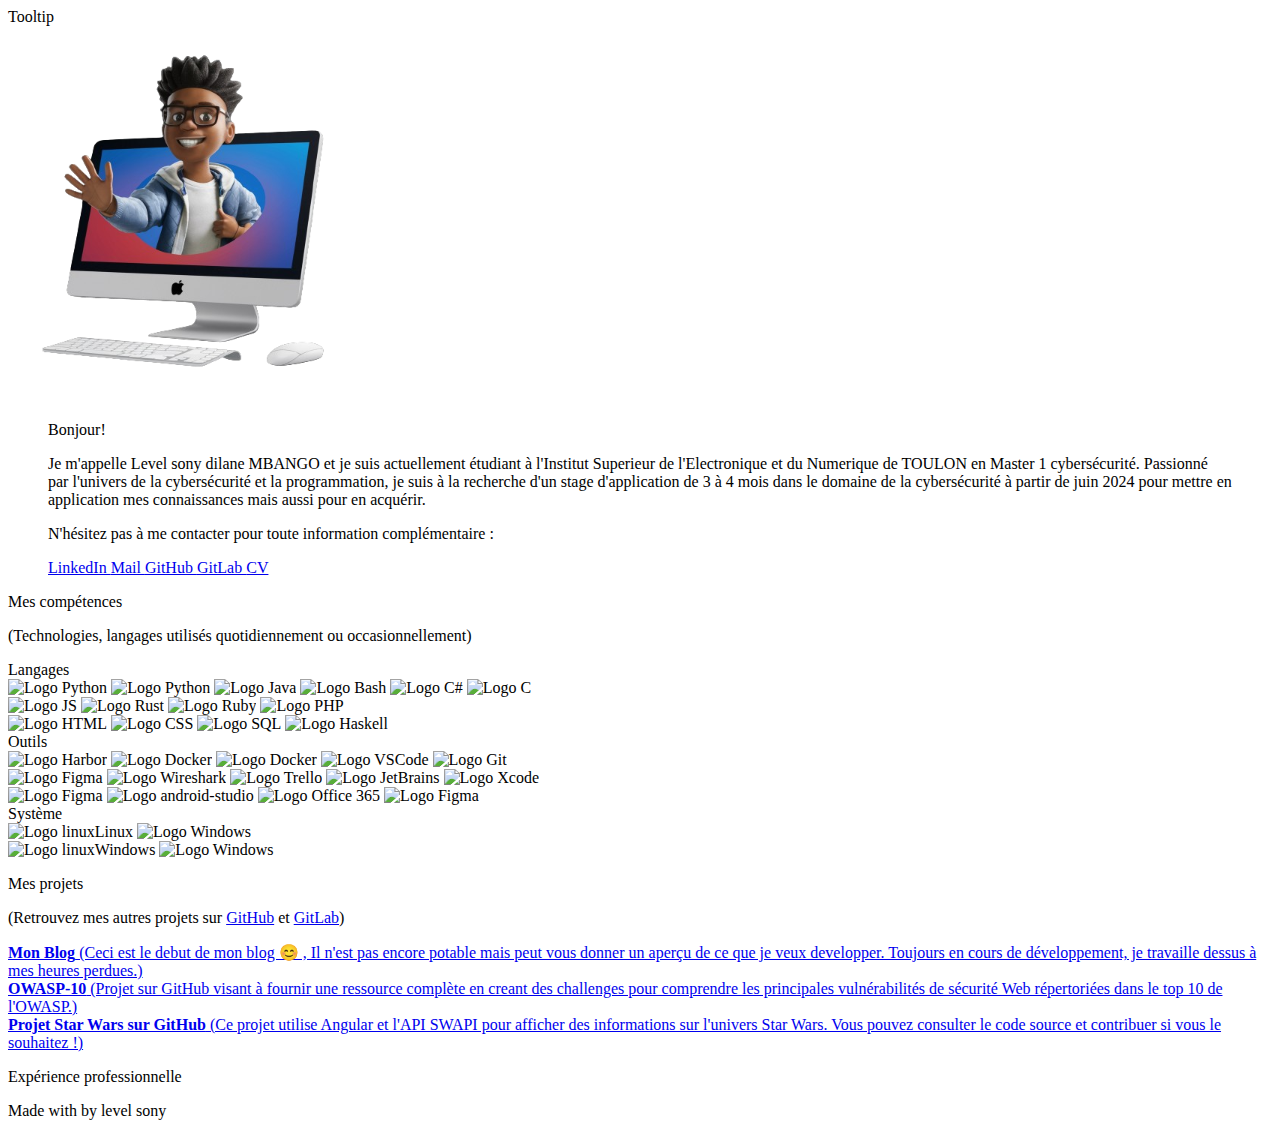
==== index.html @ 942b8a5d "update" ====
<!DOCTYPE html>
<html lang="fr">


<head>
	<meta charset="UTF-8">
	<meta name="viewport" content="width=device-width, initial-scale=1.0">
	<meta name="description"
		content="Portfolio de Level MBANGO. Étudiant en Cybersécurité.">
	<meta name="author" content="Level sony dilane MBANGO">
	<link href="https://unpkg.com/tailwindcss@^2/dist/tailwind.min.css" rel="stylesheet">
	<link rel="stylesheet" href="https://cdnjs.cloudflare.com/ajax/libs/font-awesome/5.15.2/css/all.min.css"
		integrity="sha512-HK5fgLBL+xu6dm/Ii3z4xhlSUyZgTT9tuc/hSrtw6uzJOvgRr2a9jyxxT1ely+B+xFAmJKVSTbpM/CuL7qxO8w=="
		crossorigin="anonymous">
	<link href="css/styles.css" rel="stylesheet">
	<link href="css/carousel.css" rel="stylesheet">
	<link href="css/mouse-scroll.css" rel="stylesheet">
	<title>Level  Sony Dilane Mbango - Portfolio</title>

	<link rel="shortcut icon" type="image/x-icon" href="https://external-content.duckduckgo.com/iu/?u=https%3A%2F%2Fimgv3.fotor.com%2Fimages%2Fgallery%2Fcartoon-character-generated-by-Fotor-ai-art-creator.jpg&f=1&nofb=1&ipt=be978ed2acac0b76edf41c50f1c7900f6e321ce9cafea4a8f118c4e4b3c6e39f&ipo=images">
</head>

<body>
	<div id="particles-js" class="h-screen w-full fixed bg-gray-50"></div>
	<div class="text-sm mt-2 bg-gray-600 text-gray-50 px-1 absolute rounded-lg bg-opacity-50 shadow-lg hidden"
		id="tooltip">Tooltip</div>
	<div class="max-w-7xl mx-auto px-4 sm:px-6 lg:px-8 text-gray-600">
		<div id="presentation" class="h-full flex flex-col items-center justify-center pt-32 pb-36">
			<img class="w-80 text-center" src="img/profil.webp" alt="Image de profil"></img>
			<blockquote class="pt-6 quote">
				<p class="text-center text-lg">
					Bonjour!
				</p>
				<p class="pt-6 text-lg text-justify">
					Je m'appelle <span class="font-bold">Level sony dilane MBANGO</span> et je suis actuellement 
					<span class="font-bold">étudiant</span>
					à l'<span class="font-bold">Institut Superieur de l'Electronique et du Numerique</span> de TOULON  en <span class="font-bold"> Master 1 cybersécurité</span>. Passionné par l'univers de la <span class="font-bold">cybersécurité
					et la
					programmation</span>, je suis à la recherche d'un <span
						class="font-bold">stage  d'application</span> de  <span class="font-bold"> 3 à 4 mois </span> dans le domaine de la cybersécurité
					à partir de  <span class="font-bold"> juin 2024 </span>
					pour mettre en application mes connaissances mais aussi pour en acquérir.
				</p>
				<div class="pt-6 text-center">
					<p class="text-base">N'hésitez pas à me contacter pour toute information complémentaire :</p>
					<div class="pt-4 text-base">
						<a class="link mr-2" href="https://www.linkedin.com/in/level-sony/"
							target="_blank">
							<i class="fab fa-linkedin-in fa-lg px-1"></i>
							LinkedIn
						</a>
						<a class="link mr-2" href="mailto:sony-dilane-Level.mbango@isen.yncrea.fr" target="_blank">
							<i class="fas fa-at fa-lg px-1"></i>
							Mail
						</a>
						<a class="link mr-2" href="https://github.com/sony-level" target="_blank">
							<i class="fab fa-github fa-lg px-1"></i>
							GitHub     
						</a>
						<a class="link mr-2" href="https://gitlab.com/sonydilane" target="_blank">
							<i class="fab fa-gitlab fa-lg px-1"></i>
							GitLab
						</a>
						<a class="link mr-2" href="ressources/CV_.pdf" target="_blank">
							<i class="far fa-file-pdf fa-lg px-1"></i>
							CV
						</a>
					</div>
				</div>
			</blockquote>
		</div>
		<div class="flex justify-center">
			<div class="mouse"></div>
		</div>
		<div id="skills" class="h-full flex flex-col items-center justify-center py-36">
			<p class="text-center text-xl font-bold">
				Mes compétences
			</p>
			<p class="text-center text-base italic pt-4">
				(Technologies,  langages utilisés quotidiennement ou occasionnellement)
			</p>
			<div class="grid grid-cols-1 sm:grid-cols-4 lg:grid-cols-3 gap-8 pt-8">
				<div
					class="bg-white rounded-lg shadow-lg mt-4 p-4 hover:shadow-xl transition-shadow duration-300 col-span-1 sm:col-span-2 lg:col-span-1">
					<div class="text-center text-lg font-semibold">
						Langages
					</div>
					<div class="pt-4 text-center flex justify-center">
						<img id="python-lang" class="h-12 px-1" src="img/languages/python.webp" alt="Logo Python"></img>
						<img id="python-lang" class="h-12 px-1" src="https://raw.githubusercontent.com/tandpfun/skill-icons/de91fca307a83d75fc5b1f6ce24540454acead41/icons/Angular-Light.svg" alt="Logo Python"></img>
						<img id="java-lang" class="h-12 px-1" src="img/languages/java.webp" alt="Logo Java"></img>
						<img id="Bash-lang" class="h-12 px-1" src="https://th.bing.com/th/id/OIP.b1eX9rmZaovEBLHVrDscbwAAAA?rs=1&pid=ImgDetMain" alt="Logo Bash"></img>
						<img id="cs-lang" class="h-12 px-1" src="img/languages/c-sharp.webp" alt="Logo C#"></img>
						<img id="c-lang" class="h-12 px-1" src="img/languages/c.webp" alt="Logo C"></img>
					</div>
					<div class="pt-4 text-center flex justify-center">
						<img id="js-lang" class="h-12 px-1" src="img/languages/js.webp" alt="Logo JS"></img>
						<img id="rust-lang" class="h-12 px-1" src="img/languages/rust.webp" alt="Logo Rust"></img>
						<img id="ruby-lang" class="h-12 px-1" src="img/languages/ruby.webp" alt="Logo Ruby"></img>
						<img id="php-lang" class="h-12 px-1" src="img/languages/php.webp" alt="Logo PHP"></img>
					</div>
					<div class="pt-4 text-center flex justify-center">
						<img id="html5-lang" class="h-12 px-1" src="img/languages/html5.webp" alt="Logo HTML"></img>
						<img id="css3-lang" class="h-12 px-1" src="img/languages/css3.webp" alt="Logo CSS"></img>
						<img id="sql-lang" class="h-12 px-1" src="img/languages/sql.webp" alt="Logo SQL"></img>
						<img id="haskell-lang" class="h-12 px-1" src="img/languages/haskell.webp"
							alt="Logo Haskell"></img>
					</div> 
				</div>
				<div
				class="bg-white rounded-lg shadow-lg mt-4 p-4 hover:shadow-xl transition-shadow duration-300 col-start-1 col-span-1 sm:col-start-2 sm:col-span-2 lg:col-start-3 lg:col-span-1">
				<div class="text-center text-lg font-semibold">
					Outils 
				</div>
				<div class="pt-4 text-center flex justify-center">
					<img id="Harbor-lang" class="h-12 px-1" src="https://goharbor.io/img/logos/harbor-icon-color.png" alt="Logo Harbor"></img>
					<img id="docker-lang" class="h-12 px-1" src="https://raw.githubusercontent.com/tandpfun/skill-icons/de91fca307a83d75fc5b1f6ce24540454acead41/icons/Docker.svg" alt="Logo Docker"></img>
				
					<img id="docker-lang" class="h-12 px-1" src="	https://external-content.duckduckgo.com/iu/?u=https%3A%2F%2Fassets.tryhackme.com%2Fimg%2Fmodules%2Fburp-suite.png&f=1&nofb=1&ipt=0991d74ba8b699a5ead2dc5b687fe8f6e0b51e32d1acb94b80c1604214988aa3&ipo=images" alt="Logo Docker"></img>
					<img id="vscode-lang" class="h-12 px-1" src="img/tools/vscode.webp" alt="Logo VSCode"></img>
					<img id="git-lang" class="h-12 px-1" src="img/tools/git.webp" alt="Logo Git"></img>
				</div>
				<div class="pt-4 text-center flex justify-center">
					<img id "generator/main/public/icons/skills/figma" class="h-12 ps-1" src="https://external-content.duckduckgo.com/iu/?u=https%3A%2F%2Fgeeksterminal.com%2Fwp-content%2Fuploads%2F2019%2F06%2Fjenkins-logo.png&f=1&nofb=1&ipt=4f534a4cd74e23ff114712849044aa6a3e1ee8e1c3324a8da4af85461f70b74e&ipo=images" alt="Logo Figma"/></img>
					<img id="//www.wireshark.org/" class="h-12 px-1" src="https://external-content.duckduckgo.com/iu/?u=https%3A%2F%2Fcdn.icon-icons.com%2Ficons2%2F1508%2FPNG%2F512%2Fwireshark_104082.png&f=1&nofb=1&ipt=e2499ff0fa7413b1f743b8d7da7d704f097f76087277534c9fb9272ff35a5daf&ipo=images" alt="Logo Wireshark"></img>
					<img id="trello-lang" class="h-12 px-1" src="img/tools/trello.webp" alt="Logo Trello"></img>
					<img id="jetbrains-lang" class="h-12 px-1" src="img/tools/jetbrains.webp"
						alt="Logo JetBrains"></img>
					<img id="xcode-lang" class="h-12 px-1" src="https://external-content.duckduckgo.com/iu/?u=http%3A%2F%2Fwww.thagomizer.com%2Fimg%2Fkubernetes-logo.png&f=1&nofb=1&ipt=bb9ac063651e17fb22fefa7b961622185f30adced18787f3da795a0249e19db3&ipo=images" alt="Logo Xcode"></img>
					
				</div>
				<divalt= class="pt-4 text-center flex justify-center">
					<img id "generator/main/public/icons/skills/figma" class="h-12 ps-1" src="https://raw.githubusercontent.com/danielcranney/readme-generator/main/public/icons/skills/figma-colored.svg" alt="Logo Figma"/></img>
					<img id="androidstudio-lang" class="h-12 px-1" src="img/tools/android-studio.webp"
						alt="Logo android-studio"></img>
					<img id="office-lang" class="h-12 px-1" src="img/tools/office.webp" alt="Logo Office 365"></img>

					<img id "generator/main/public/icons/skills/figma" class="h-10 ps-1" src="https://external-content.duckduckgo.com/iu/?u=https%3A%2F%2Fwww.tenable.com%2Fsites%2Fdrupal.dmz.tenablesecurity.com%2Ffiles%2Fimages%2Fblog%2Flogo_Nessus_FullColor_RGB-01.png&f=1&nofb=1&ipt=c3f1254507cbb04b1de463ddbf39befcf77d4c677ea90b40b4877a2d559d9726&ipo=images" alt="Logo Figma"/></img>
			</div>
		</div>
				<div
					class="bg-white rounded-lg shadow-lg mt-4 p-4 hover:shadow-xl transition-shadow duration-300 col-start-1 col-span-1 sm:col-start-2 sm:col-span-2 lg:col-start-3 lg:col-span-1">
					<div class="text-center text-lg font-semibold">
						Système
					</div>
					<div class="pt-4 text-center flex justify-center">
						<img id="Linux-lang" class="h-12 px-1" src="https://th.bing.com/th/id/OIP.0THXVLA09UJD-XW5j562DAHaI5?rs=1&pid=ImgDetMain" alt="Logo linux">Linux</img>
						<img id="Windows-lang" class="h-12 px-1" src="https://th.bing.com/th/id/OIP.0THXVLA09UJD-XW5j562DAHaI5?rs=1&pid=ImgDetMain" alt="Logo Windows"></img>
					</div>
					<div class="pt-4 text-center flex justify-center">
						<img id="Linux-lang" class="h-12 px-1" src="https://external-content.duckduckgo.com/iu/?u=https%3A%2F%2Fwww.pngall.com%2Fwp-content%2Fuploads%2F2%2FWindows-Logo-Transparent.png&f=1&nofb=1&ipt=56e39de858588271f4314a44e3dbb3273e918440ba85bba0e7371d1a26a21947&ipo=images" alt="Logo linux">Windows</img>
						<img id="Windows-lang" class="h-12 px-1" src="https://external-content.duckduckgo.com/iu/?u=https%3A%2F%2Fwww.pngall.com%2Fwp-content%2Fuploads%2F2%2FWindows-Logo-Transparent.png&f=1&nofb=1&ipt=56e39de858588271f4314a44e3dbb3273e918440ba85bba0e7371d1a26a21947&ipo=images" alt="Logo Windows"></img>
					</div>
				</div>
			</div>
		</div>
		
		<div class="flex justify-center">
			<div class="mouse"></div>
		</div>

		<div id="projects" class="h-full flex flex-col items-center justify-center pt-36 pb-16">
			<p class="text-center text-xl font-bold">
				Mes projets
			</p>
			<p class="text-center text-base italic pt-4">
				<span>(Retrouvez mes autres projets sur</span>
				<a class="link font-semibold" href="https://github.com/sony-level" target="_blank">GitHub</a>
				<span>et</span>
				<a class="link font-semibold" href="https://gitlab.com/sonydilane" target="_blank">GitLab</a><span>)</span>
			</p>
		
			<div class="pt-4 text-base">
				<!-- Les autres liens... -->
				<a class="link mr-2" href="https://www.level.ovh" target="_blank">
					<i class="fas fa-blog fa-lg px-1"></i>
					<strong>Mon Blog</strong> (Ceci est le debut de mon blog  😊 , Il n'est pas encore potable mais peut vous donner un aperçu de ce que je veux developper. 
					Toujours en cours de développement, je travaille dessus à mes heures perdues.)
				</a>
			</div>
			<div class="pt-4 text-base">
				<a class="link mr-2" href="https://github.com/sony-level/OWASP-10" target="_blank">
					<i class="fab fa-github fa-lg px-1"></i>
					<strong>OWASP-10</strong> (Projet sur GitHub visant à fournir une ressource complète en creant des challenges pour comprendre les principales vulnérabilités de sécurité Web répertoriées dans le top 10 de l'OWASP.)
				</a>
			</div>
			
			<div class="pt-4 text-base">
			<a class="link mr-2" href="https://github.com/sony-level/Star-Wars-" target="_blank">
				<i class="fab fa-github fa-lg px-1"></i>
				<strong>Projet Star Wars sur GitHub</strong> (Ce projet utilise Angular et l'API SWAPI pour afficher des informations sur l'univers Star Wars. Vous pouvez consulter le code source et contribuer si vous le souhaitez !)
			</a>
		</div>

	
		<div id="experience" class="h-full flex flex-col items-center justify-center pt-36 pb-16">
			<p class="text-center text-xl font-bold">
				Expérience professionnelle
			</p>
			<div class="bg-white rounded-lg shadow-lg mt-12 p-4 hover:shadow-xl transition-shadow duration-300 col-span-1 sm:col-span-2 lg:col-span-1 w-full">

			</div>
		</div>

	</div>
	<div class="bg-gray-600 flex justify-center">
		<span class="text-white p-2">Made with <i class="fas fa-heart text-red-600"></i> by level sony</span>
	</div>
	

	<script src="https://cdn.jsdelivr.net/npm/particles.js@2.0.0/particles.min.js"></script>
	<script src="https://unpkg.com/@popperjs/core@2"></script>
	<script src="https://unpkg.com/tippy.js@6"></script>
	<script src="js/app.js"></script>
	<script src="js/tooltip.js"></script>
</body>

</html>
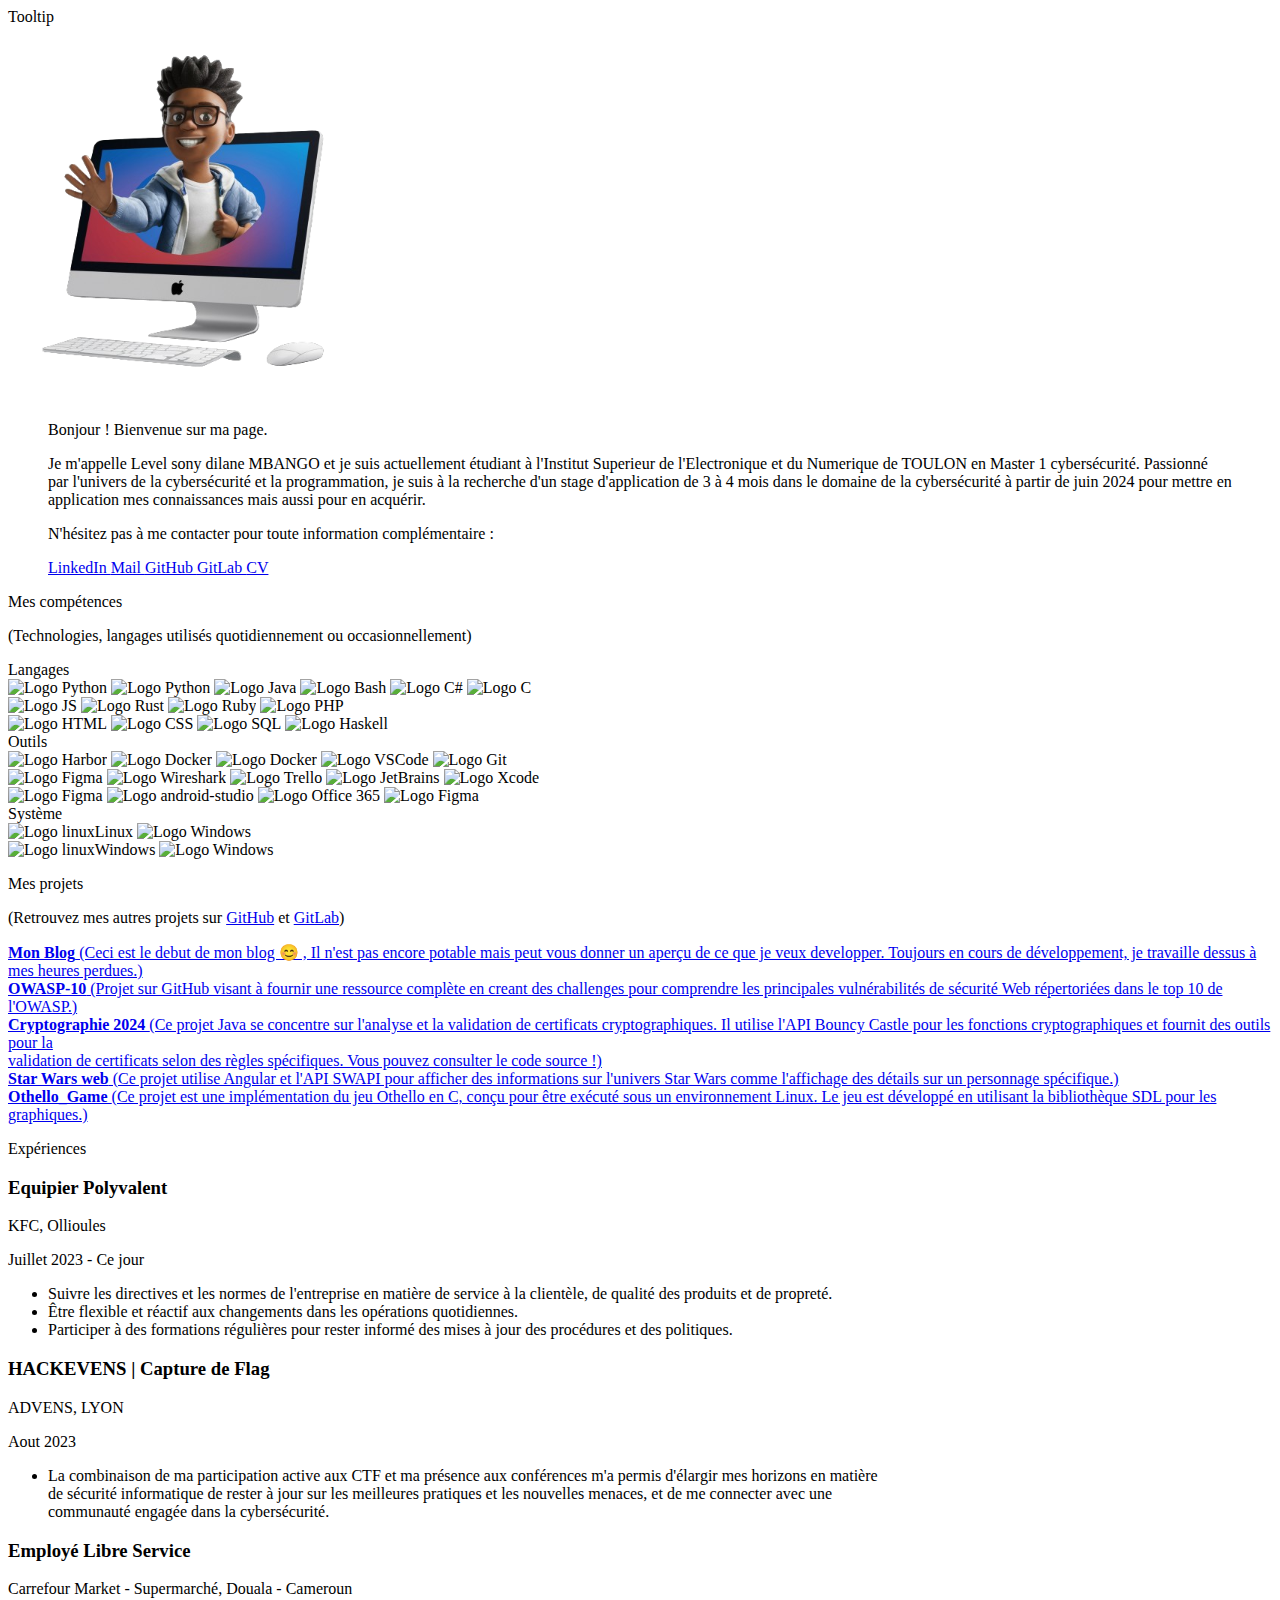
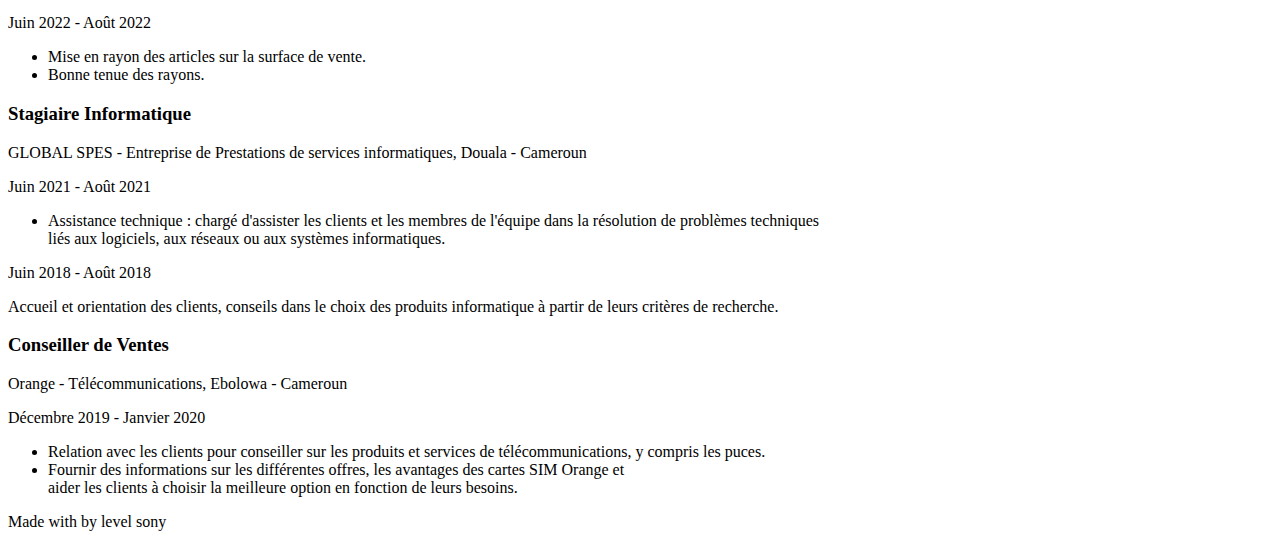
==== commit e463aa04: "update" ====
--- a/index.html
+++ b/index.html
@@ -29,7 +29,7 @@
 			<img class="w-80 text-center" src="img/profil.webp" alt="Image de profil"></img>
 			<blockquote class="pt-6 quote">
 				<p class="text-center text-lg">
-					Bonjour!
+					Bonjour ! Bienvenue sur ma page.
 				</p>
 				<p class="pt-6 text-lg text-justify">
 					Je m'appelle <span class="font-bold">Level sony dilane MBANGO</span> et je suis actuellement 
@@ -174,37 +174,111 @@
 				<!-- Les autres liens... -->
 				<a class="link mr-2" href="https://www.level.ovh" target="_blank">
 					<i class="fas fa-blog fa-lg px-1"></i>
-					<strong>Mon Blog</strong> (Ceci est le debut de mon blog  😊 , Il n'est pas encore potable mais peut vous donner un aperçu de ce que je veux developper. 
+					<strong>Mon Blog</strong> (Ceci est le debut de mon blog  😊 , Il n'est pas encore potable mais peut vous donner un aperçu de ce que je veux developper.
 					Toujours en cours de développement, je travaille dessus à mes heures perdues.)
 				</a>
 			</div>
 			<div class="pt-4 text-base">
 				<a class="link mr-2" href="https://github.com/sony-level/OWASP-10" target="_blank">
-					<i class="fab fa-github fa-lg px-1"></i>
+					<i class="fas fa-shield-alt fa-lg px-1"></i>
 					<strong>OWASP-10</strong> (Projet sur GitHub visant à fournir une ressource complète en creant des challenges pour comprendre les principales vulnérabilités de sécurité Web répertoriées dans le top 10 de l'OWASP.)
 				</a>
 			</div>
+
+			<div class="pt-4 text-base">
+				<a class="link mr-2" href="https://github.com/brandy223/cryptoProject-2024.git" target="_blank">
+					<i class="fas fa-lock fa-lg px-1"></i>
+					<strong>Cryptographie 2024 </strong> (Ce projet Java se concentre sur l'analyse et la validation de certificats cryptographiques. Il utilise l'API Bouncy Castle pour les fonctions cryptographiques et fournit des outils pour la<br/> 
+					validation de certificats selon des règles spécifiques. Vous pouvez consulter le code source !)
+				</a>
+			</div>
 			
 			<div class="pt-4 text-base">
 			<a class="link mr-2" href="https://github.com/sony-level/Star-Wars-" target="_blank">
-				<i class="fab fa-github fa-lg px-1"></i>
-				<strong>Projet Star Wars sur GitHub</strong> (Ce projet utilise Angular et l'API SWAPI pour afficher des informations sur l'univers Star Wars. Vous pouvez consulter le code source et contribuer si vous le souhaitez !)
+				<i class="fab fa-angular fa-lg px-1"></i>
+				<strong> Star Wars web</strong> (Ce projet utilise Angular et l'API SWAPI pour afficher des informations sur l'univers Star Wars comme  l'affichage des détails sur un personnage spécifique.)
 			</a>
 		</div>
 
+		<div class="pt-4 text-base">
+			<a class="link mr-2" href="https://github.com/sony-level/othello_game.git" target="_blank">
+				<i class="fas fa-gamepad fa-lg px-1"></i>
+				<strong> Othello_Game </strong> (Ce projet est une implémentation du jeu Othello en C, conçu pour être exécuté sous un environnement Linux. Le jeu est développé en utilisant la bibliothèque SDL pour les graphiques.)
+				
+			</a>
+		</div>
 	
+	
+		<div class="flex justify-center">
+			<div class="mouse"></div>
+		</div>
+
+
 		<div id="experience" class="h-full flex flex-col items-center justify-center pt-36 pb-16">
 			<p class="text-center text-xl font-bold">
-				Expérience professionnelle
+				Expériences
 			</p>
 			<div class="bg-white rounded-lg shadow-lg mt-12 p-4 hover:shadow-xl transition-shadow duration-300 col-span-1 sm:col-span-2 lg:col-span-1 w-full">
-
-			</div>
+				<h3 class="text-lg font-bold">Equipier Polyvalent</h3>
+				<p class="text-gray-700">KFC, Ollioules</p>
+				<p class="text-gray-500">Juillet 2023 - Ce jour</p>
+				<ul class="list-disc ml-6">
+				  <li>Suivre les directives et les normes de l'entreprise en matière de service à la clientèle, de qualité des produits et de propreté.</li>
+				  <li>Être flexible et réactif aux changements dans les opérations quotidiennes.</li>
+				  <li>Participer à des formations régulières pour rester informé des mises à jour des procédures et des politiques.</li>
+				</ul>
+			</div>
+
+			<div class="bg-white rounded-lg shadow-lg mt-12 p-4 hover:shadow-xl transition-shadow duration-300 col-span-1 sm:col-span-2 lg:col-span-1 w-full">
+				<h3 class="text-lg font-bold">HACKEVENS | Capture de Flag</h3>
+				<p class="text-gray-700">ADVENS, LYON</p>
+				<p class="text-gray-500">Aout 2023 </p>
+				<ul class="list-disc ml-6">
+				  <li>La combinaison de ma participation active aux CTF et ma présence aux conférences m'a permis d'élargir mes horizons en matière  <br/>
+					de sécurité informatique de rester à jour sur les meilleures pratiques et les nouvelles menaces, et de me connecter avec une <br/>
+					communauté engagée dans la cybersécurité. </li>
+				</ul>
+			</div>
+
+			<div class="bg-white rounded-lg shadow-lg mt-12 p-4 hover:shadow-xl transition-shadow duration-300 col-span-1 sm:col-span-2 lg:col-span-1 w-full">
+				<h3 class="text-lg font-bold">Employé Libre Service</h3>
+				<p class="text-gray-700">Carrefour Market - Supermarché, Douala - Cameroun</p>
+				<p class="text-gray-500">Juin 2022 - Août 2022</p>
+				<ul class="list-disc ml-6">
+				  <li>Mise en rayon des articles sur la surface de vente.</li>
+				  <li>Bonne tenue des rayons.</li>
+				</ul>
+			  </div>
+
+			  <div class="bg-white rounded-lg shadow-lg mt-12 p-4 hover:shadow-xl transition-shadow duration-300 col-span-1 sm:col-span-2 lg:col-span-1 w-full">
+				<h3 class="text-lg font-bold">Stagiaire Informatique</h3>
+				<p class="text-gray-700">GLOBAL SPES - Entreprise de Prestations de services informatiques, Douala - Cameroun</p>
+				<p class="text-gray-500">Juin 2021 - Août 2021</p>
+				<ul class="list-disc ml-6">
+				  <li>Assistance technique : chargé d'assister les clients et les membres de l'équipe dans la résolution de problèmes techniques <br/>
+					liés aux logiciels, aux réseaux ou aux systèmes informatiques.</li>
+				</ul>
+				<p class="text-gray-500">Juin 2018 - Août 2018</p>
+				  <li>Accueil et orientation des clients, conseils dans le choix des produits informatique à partir de leurs critères de recherche.</li>
+			  </div>
+
+			  <div class="bg-white rounded-lg shadow-lg mt-12 p-4 hover:shadow-xl transition-shadow duration-300 col-span-1 sm:col-span-2 lg:col-span-1 w-full">
+				<h3 class="text-lg font-bold">Conseiller de Ventes</h3>
+				<p class="text-gray-700">Orange - Télécommunications, Ebolowa - Cameroun</p>
+				<p class="text-gray-500">Décembre 2019 - Janvier 2020</p>
+				<ul class="list-disc ml-6">
+				  <li>Relation avec les clients pour conseiller sur les produits et services de télécommunications, y compris les puces.</li>
+				  <li>Fournir des informations sur les différentes offres, les avantages des cartes SIM Orange  et <br/>
+				  aider les clients à choisir la meilleure option en fonction de leurs besoins.</li>
+				</ul>
+			  </div>
+
+			
 		</div>
 
 	</div>
-	<div class="bg-gray-600 flex justify-center">
-		<span class="text-white p-2">Made with <i class="fas fa-heart text-red-600"></i> by level sony</span>
+	<div class="bg-white-600 flex justify-center">
+		<span class="text-black p-2">Made with <i class="fas fa-heart text-red-600"></i> by level sony</span>
 	</div>
 	
 
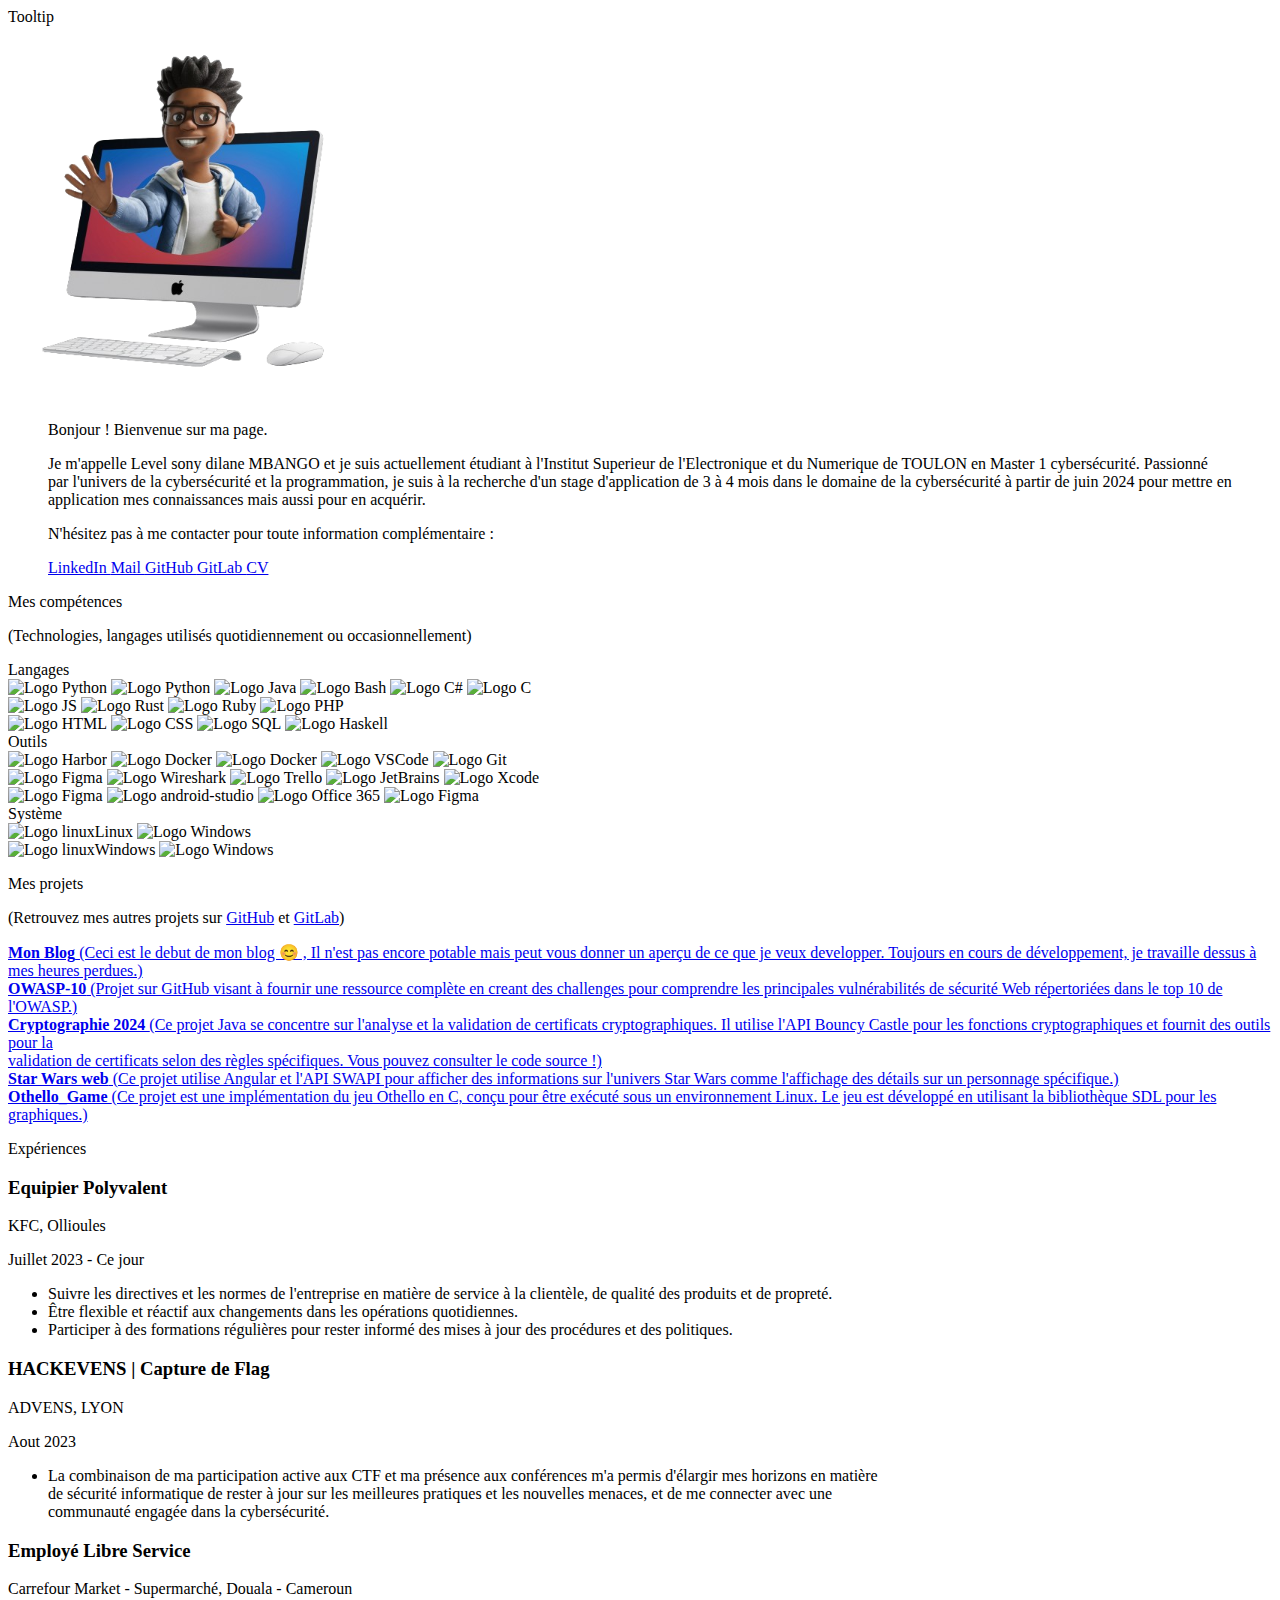
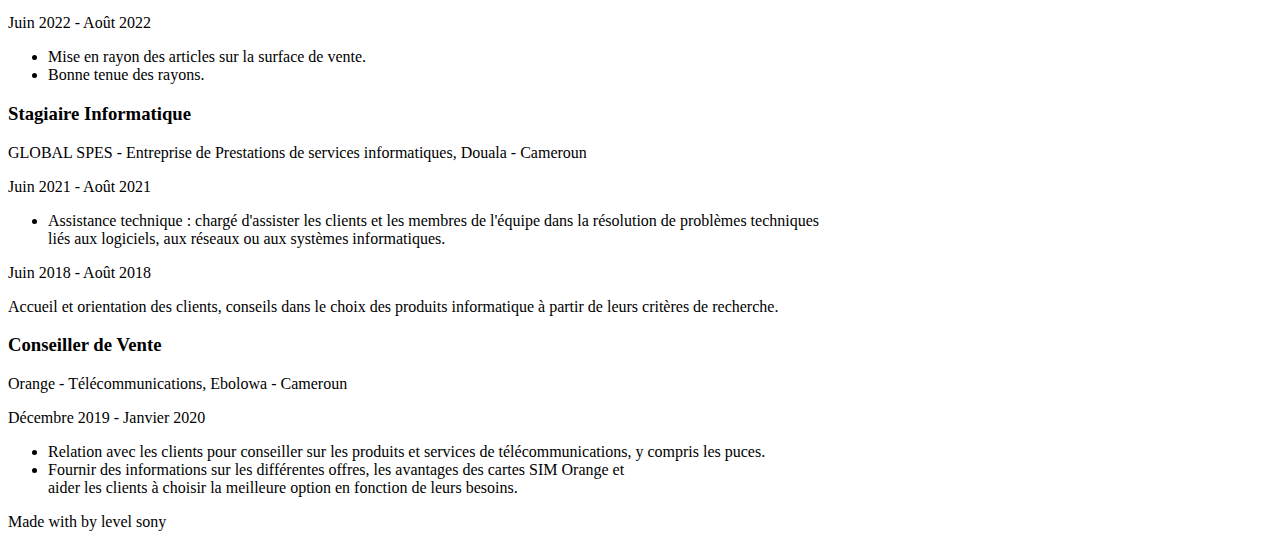
==== commit 0c579729: "update" ====
--- a/index.html
+++ b/index.html
@@ -1,6 +1,5 @@
 <!DOCTYPE html>
 <html lang="fr">
-
 
 <head>
 	<meta charset="UTF-8">
@@ -15,10 +14,13 @@
 	<link href="css/styles.css" rel="stylesheet">
 	<link href="css/carousel.css" rel="stylesheet">
 	<link href="css/mouse-scroll.css" rel="stylesheet">
+	<link rel="stylesheet" href="https://unpkg.com/leaflet@1.7.1/dist/leaflet.css" />
+<script src="https://unpkg.com/leaflet@1.7.1/dist/leaflet.js"></script>
 	<title>Level  Sony Dilane Mbango - Portfolio</title>
 
-	<link rel="shortcut icon" type="image/x-icon" href="https://external-content.duckduckgo.com/iu/?u=https%3A%2F%2Fimgv3.fotor.com%2Fimages%2Fgallery%2Fcartoon-character-generated-by-Fotor-ai-art-creator.jpg&f=1&nofb=1&ipt=be978ed2acac0b76edf41c50f1c7900f6e321ce9cafea4a8f118c4e4b3c6e39f&ipo=images">
+	<link rel="shortcut icon" type="image/x-icon" href="img/profil.webp">
 </head>
+
 
 <body>
 	<div id="particles-js" class="h-screen w-full fixed bg-gray-50"></div>
@@ -26,7 +28,7 @@
 		id="tooltip">Tooltip</div>
 	<div class="max-w-7xl mx-auto px-4 sm:px-6 lg:px-8 text-gray-600">
 		<div id="presentation" class="h-full flex flex-col items-center justify-center pt-32 pb-36">
-			<img class="w-80 text-center" src="img/profil.webp" alt="Image de profil"></img>
+			<img class="w-90 text-center" src="img/profil.webp" alt="Image de profil"></img>
 			<blockquote class="pt-6 quote">
 				<p class="text-center text-lg">
 					Bonjour ! Bienvenue sur ma page.
@@ -208,7 +210,6 @@
 			</a>
 		</div>
 	
-	
 		<div class="flex justify-center">
 			<div class="mouse"></div>
 		</div>
@@ -263,7 +264,7 @@
 			  </div>
 
 			  <div class="bg-white rounded-lg shadow-lg mt-12 p-4 hover:shadow-xl transition-shadow duration-300 col-span-1 sm:col-span-2 lg:col-span-1 w-full">
-				<h3 class="text-lg font-bold">Conseiller de Ventes</h3>
+				<h3 class="text-lg font-bold">Conseiller de Vente</h3>
 				<p class="text-gray-700">Orange - Télécommunications, Ebolowa - Cameroun</p>
 				<p class="text-gray-500">Décembre 2019 - Janvier 2020</p>
 				<ul class="list-disc ml-6">
@@ -276,11 +277,12 @@
 			
 		</div>
 
+	
 	</div>
 	<div class="bg-white-600 flex justify-center">
 		<span class="text-black p-2">Made with <i class="fas fa-heart text-red-600"></i> by level sony</span>
 	</div>
-	
+
 
 	<script src="https://cdn.jsdelivr.net/npm/particles.js@2.0.0/particles.min.js"></script>
 	<script src="https://unpkg.com/@popperjs/core@2"></script>
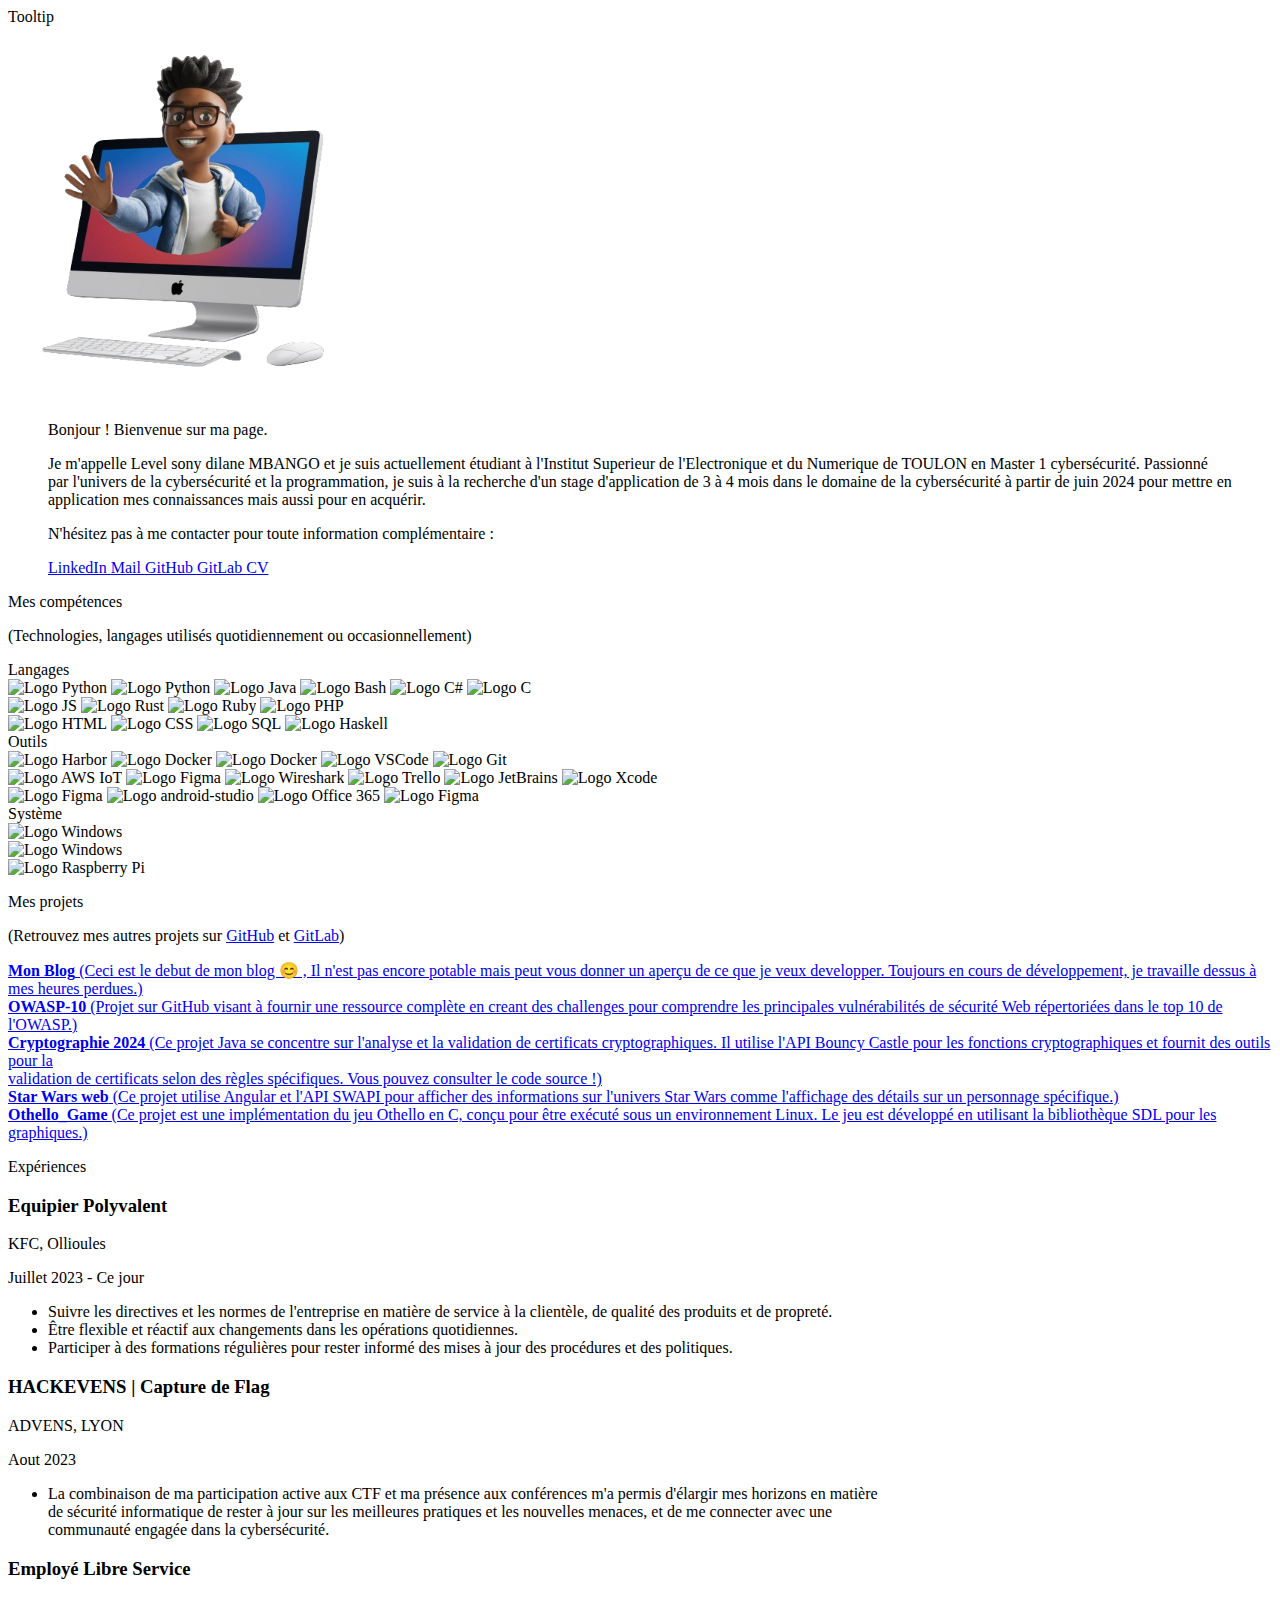
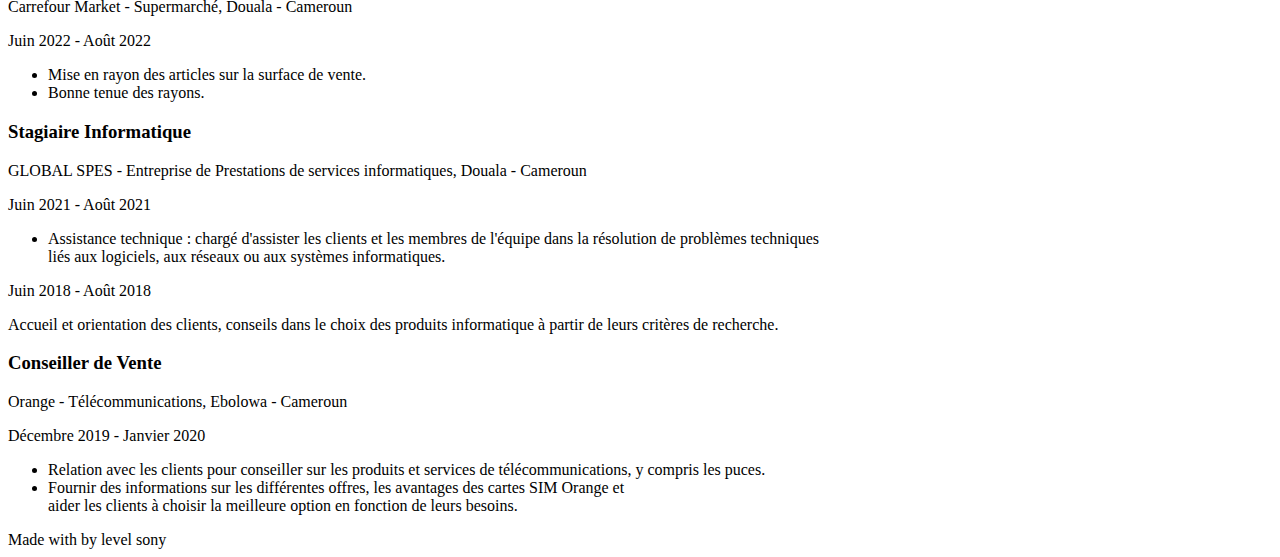
==== commit fcecb0e5: "update" ====
--- a/index.html
+++ b/index.html
@@ -71,6 +71,7 @@
 				</div>
 			</blockquote>
 		</div>
+		
 		<div class="flex justify-center">
 			<div class="mouse"></div>
 		</div>
@@ -81,7 +82,7 @@
 			<p class="text-center text-base italic pt-4">
 				(Technologies,  langages utilisés quotidiennement ou occasionnellement)
 			</p>
-			<div class="grid grid-cols-1 sm:grid-cols-4 lg:grid-cols-3 gap-8 pt-8">
+			<div class="grid grid-cols-4 sm:grid-cols-6 lg:grid-cols-3 gap-8 pt-8">
 				<div
 					class="bg-white rounded-lg shadow-lg mt-4 p-4 hover:shadow-xl transition-shadow duration-300 col-span-1 sm:col-span-2 lg:col-span-1">
 					<div class="text-center text-lg font-semibold">
@@ -118,15 +119,16 @@
 					<img id="Harbor-lang" class="h-12 px-1" src="https://goharbor.io/img/logos/harbor-icon-color.png" alt="Logo Harbor"></img>
 					<img id="docker-lang" class="h-12 px-1" src="https://raw.githubusercontent.com/tandpfun/skill-icons/de91fca307a83d75fc5b1f6ce24540454acead41/icons/Docker.svg" alt="Logo Docker"></img>
 				
-					<img id="docker-lang" class="h-12 px-1" src="	https://external-content.duckduckgo.com/iu/?u=https%3A%2F%2Fassets.tryhackme.com%2Fimg%2Fmodules%2Fburp-suite.png&f=1&nofb=1&ipt=0991d74ba8b699a5ead2dc5b687fe8f6e0b51e32d1acb94b80c1604214988aa3&ipo=images" alt="Logo Docker"></img>
+					<img id="dockers-lang" class="h-12 px-1" src="	https://external-content.duckduckgo.com/iu/?u=https%3A%2F%2Fassets.tryhackme.com%2Fimg%2Fmodules%2Fburp-suite.png&f=1&nofb=1&ipt=0991d74ba8b699a5ead2dc5b687fe8f6e0b51e32d1acb94b80c1604214988aa3&ipo=images" alt="Logo Docker"></img>
 					<img id="vscode-lang" class="h-12 px-1" src="img/tools/vscode.webp" alt="Logo VSCode"></img>
-					<img id="git-lang" class="h-12 px-1" src="img/tools/git.webp" alt="Logo Git"></img>
+					<img id="git-lang" class="h-12 px-1" src="https://external-content.duckduckgo.com/iu/?u=https%3A%2F%2Fgit-scm.com%2Fimages%2Flogos%2Flogomark-orange%402x.png&f=1&nofb=1&ipt=f8bd263293c56f6a436c93a7581203a000f6e5e9192a6f1ea49b8236fd7ccfd0&ipo=images" alt="Logo Git"></img>
 				</div>
 				<div class="pt-4 text-center flex justify-center">
-					<img id "generator/main/public/icons/skills/figma" class="h-12 ps-1" src="https://external-content.duckduckgo.com/iu/?u=https%3A%2F%2Fgeeksterminal.com%2Fwp-content%2Fuploads%2F2019%2F06%2Fjenkins-logo.png&f=1&nofb=1&ipt=4f534a4cd74e23ff114712849044aa6a3e1ee8e1c3324a8da4af85461f70b74e&ipo=images" alt="Logo Figma"/></img>
-					<img id="//www.wireshark.org/" class="h-12 px-1" src="https://external-content.duckduckgo.com/iu/?u=https%3A%2F%2Fcdn.icon-icons.com%2Ficons2%2F1508%2FPNG%2F512%2Fwireshark_104082.png&f=1&nofb=1&ipt=e2499ff0fa7413b1f743b8d7da7d704f097f76087277534c9fb9272ff35a5daf&ipo=images" alt="Logo Wireshark"></img>
-					<img id="trello-lang" class="h-12 px-1" src="img/tools/trello.webp" alt="Logo Trello"></img>
-					<img id="jetbrains-lang" class="h-12 px-1" src="img/tools/jetbrains.webp"
+					<img id="AWSIoT-lang" class="h-12 px-1" src="https://external-content.duckduckgo.com/iu/?u=https%3A%2F%2Ffuturumresearch.com%2Fwp-content%2Fuploads%2F2020%2F01%2Faws-logo.png&f=1&nofb=1&ipt=f5690436b33c8178974a9ecb287d22678fd85a0ba41401c210c49a0be32fb040&ipo=images" alt="Logo AWS IoT"/>
+					<img id="generator" class="h-12 ps-1" src="https://external-content.duckduckgo.com/iu/?u=https%3A%2F%2Fgeeksterminal.com%2Fwp-content%2Fuploads%2F2019%2F06%2Fjenkins-logo.png&f=1&nofb=1&ipt=4f534a4cd74e23ff114712849044aa6a3e1ee8e1c3324a8da4af85461f70b74e&ipo=images" alt="Logo Figma"/></img>
+					<img id="wireshark" class="h-12 px-1" src="https://external-content.duckduckgo.com/iu/?u=https%3A%2F%2Fcdn.icon-icons.com%2Ficons2%2F1508%2FPNG%2F512%2Fwireshark_104082.png&f=1&nofb=1&ipt=e2499ff0fa7413b1f743b8d7da7d704f097f76087277534c9fb9272ff35a5daf&ipo=images" alt="Logo Wireshark"></img>
+					<img id="trello-lang" class="h-12 px-1" src="https://external-content.duckduckgo.com/iu/?u=https%3A%2F%2Fwww.clipartmax.com%2Fpng%2Fmiddle%2F118-1186067_prometheus-software-logo-prometheus-monitoring.png&f=1&nofb=1&ipt=78cff2edf566e29700490209e10efaa804d38522e1dc302dfb299d0679396a88&ipo=images" alt="Logo Trello"></img>
+					<img id="jetbrains-lang" class="h-12 px-1" src="https://external-content.duckduckgo.com/iu/?u=https%3A%2F%2Fcdn.dribbble.com%2Fusers%2F713882%2Fscreenshots%2F6466459%2Ffirecracker_1_4x.png&f=1&nofb=1&ipt=b7bcbabb9c101f379c66d653ff16e50575ae04fb72db1af6fc2c4a0421656f53&ipo=images"
 						alt="Logo JetBrains"></img>
 					<img id="xcode-lang" class="h-12 px-1" src="https://external-content.duckduckgo.com/iu/?u=http%3A%2F%2Fwww.thagomizer.com%2Fimg%2Fkubernetes-logo.png&f=1&nofb=1&ipt=bb9ac063651e17fb22fefa7b961622185f30adced18787f3da795a0249e19db3&ipo=images" alt="Logo Xcode"></img>
 					
@@ -139,6 +141,8 @@
 
 					<img id "generator/main/public/icons/skills/figma" class="h-10 ps-1" src="https://external-content.duckduckgo.com/iu/?u=https%3A%2F%2Fwww.tenable.com%2Fsites%2Fdrupal.dmz.tenablesecurity.com%2Ffiles%2Fimages%2Fblog%2Flogo_Nessus_FullColor_RGB-01.png&f=1&nofb=1&ipt=c3f1254507cbb04b1de463ddbf39befcf77d4c677ea90b40b4877a2d559d9726&ipo=images" alt="Logo Figma"/></img>
 			</div>
+
+			
 		</div>
 				<div
 					class="bg-white rounded-lg shadow-lg mt-4 p-4 hover:shadow-xl transition-shadow duration-300 col-start-1 col-span-1 sm:col-start-2 sm:col-span-2 lg:col-start-3 lg:col-span-1">
@@ -146,12 +150,16 @@
 						Système
 					</div>
 					<div class="pt-4 text-center flex justify-center">
-						<img id="Linux-lang" class="h-12 px-1" src="https://th.bing.com/th/id/OIP.0THXVLA09UJD-XW5j562DAHaI5?rs=1&pid=ImgDetMain" alt="Logo linux">Linux</img>
-						<img id="Windows-lang" class="h-12 px-1" src="https://th.bing.com/th/id/OIP.0THXVLA09UJD-XW5j562DAHaI5?rs=1&pid=ImgDetMain" alt="Logo Windows"></img>
-					</div>
-					<div class="pt-4 text-center flex justify-center">
-						<img id="Linux-lang" class="h-12 px-1" src="https://external-content.duckduckgo.com/iu/?u=https%3A%2F%2Fwww.pngall.com%2Fwp-content%2Fuploads%2F2%2FWindows-Logo-Transparent.png&f=1&nofb=1&ipt=56e39de858588271f4314a44e3dbb3273e918440ba85bba0e7371d1a26a21947&ipo=images" alt="Logo linux">Windows</img>
-						<img id="Windows-lang" class="h-12 px-1" src="https://external-content.duckduckgo.com/iu/?u=https%3A%2F%2Fwww.pngall.com%2Fwp-content%2Fuploads%2F2%2FWindows-Logo-Transparent.png&f=1&nofb=1&ipt=56e39de858588271f4314a44e3dbb3273e918440ba85bba0e7371d1a26a21947&ipo=images" alt="Logo Windows"></img>
+						
+						<img id="linux-lang" class="h-12 px-1" src="https://th.bing.com/th/id/OIP.0THXVLA09UJD-XW5j562DAHaI5?rs=1&pid=ImgDetMain" alt="Logo Windows"></img>
+					</div>
+					<div class="pt-4 text-center flex justify-center">
+						
+						<img id="windows-lang" class="h-12 px-1" src="https://external-content.duckduckgo.com/iu/?u=https%3A%2F%2Fwww.pngall.com%2Fwp-content%2Fuploads%2F2%2FWindows-Logo-Transparent.png&f=1&nofb=1&ipt=56e39de858588271f4314a44e3dbb3273e918440ba85bba0e7371d1a26a21947&ipo=images" alt="Logo Windows"></img>
+					</div>
+					<div class="pt-4 text-center flex justify-center">
+						
+						<img id="RaspberryPi-lang" class="h-12 px-1" src="https://external-content.duckduckgo.com/iu/?u=https%3A%2F%2Fwww.pinclipart.com%2Fpicdir%2Fmiddle%2F39-390410_raspberry-pi-logo-raspberry-pi-3-logo-clipart.png&f=1&nofb=1&ipt=122b4a9e320bbcfe9ca954df35426ae902ca08919ed3ceabfbe66c15da117550&ipo=images" alt="Logo Raspberry Pi"/>
 					</div>
 				</div>
 			</div>
@@ -210,6 +218,8 @@
 			</a>
 		</div>
 	
+		<div class="pt-24 text-base">
+		
 		<div class="flex justify-center">
 			<div class="mouse"></div>
 		</div>
@@ -277,7 +287,8 @@
 			
 		</div>
 
-	
+
+
 	</div>
 	<div class="bg-white-600 flex justify-center">
 		<span class="text-black p-2">Made with <i class="fas fa-heart text-red-600"></i> by level sony</span>
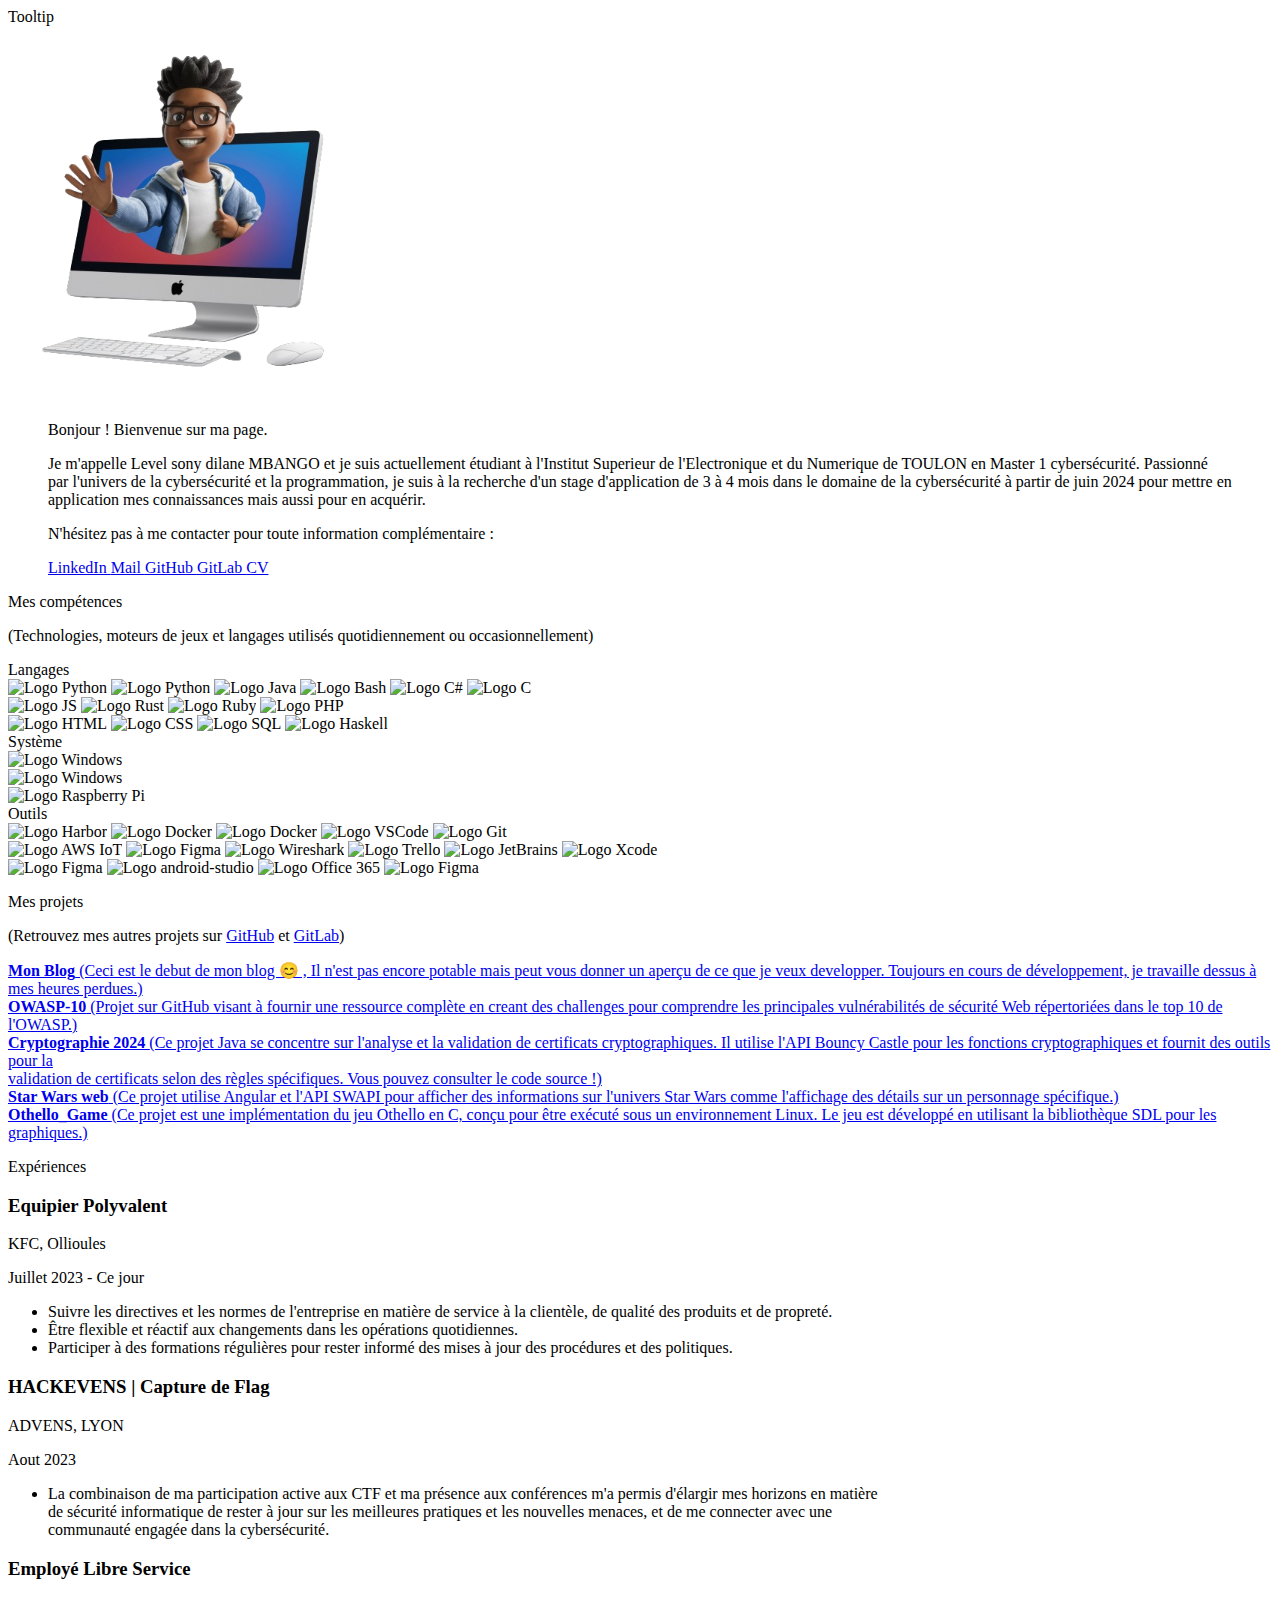
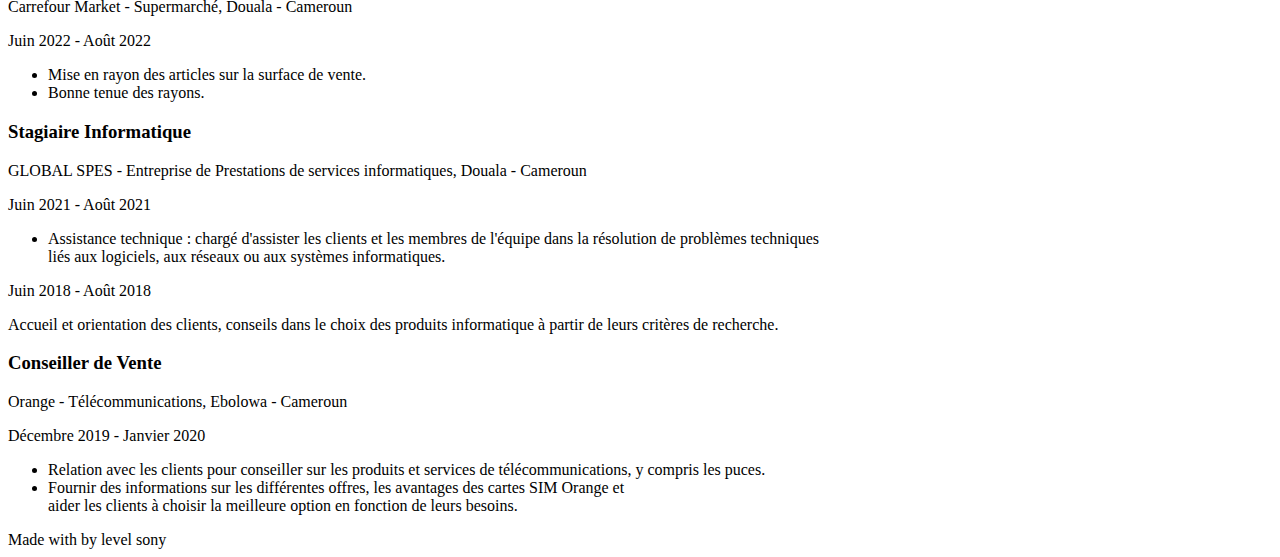
==== commit 1ffbbb03: "update" ====
--- a/index.html
+++ b/index.html
@@ -16,7 +16,7 @@
 	<link href="css/mouse-scroll.css" rel="stylesheet">
 	<link rel="stylesheet" href="https://unpkg.com/leaflet@1.7.1/dist/leaflet.css" />
 <script src="https://unpkg.com/leaflet@1.7.1/dist/leaflet.js"></script>
-	<title>Level  Sony Dilane Mbango - Portfolio</title>
+	<title>Level Mbango </title>
 
 	<link rel="shortcut icon" type="image/x-icon" href="img/profil.webp">
 </head>
@@ -35,13 +35,10 @@
 				</p>
 				<p class="pt-6 text-lg text-justify">
 					Je m'appelle <span class="font-bold">Level sony dilane MBANGO</span> et je suis actuellement 
-					<span class="font-bold">étudiant</span>
-					à l'<span class="font-bold">Institut Superieur de l'Electronique et du Numerique</span> de TOULON  en <span class="font-bold"> Master 1 cybersécurité</span>. Passionné par l'univers de la <span class="font-bold">cybersécurité
-					et la
+					<span class="font-bold">étudiant</span> à l'<span class="font-bold">Institut Superieur de l'Electronique et du Numerique</span> de TOULON  en <span class="font-bold">Master 1 cybersécurité</span>. Passionné par l'univers de la <span class="font-bold">cybersécurité et la
 					programmation</span>, je suis à la recherche d'un <span
-						class="font-bold">stage  d'application</span> de  <span class="font-bold"> 3 à 4 mois </span> dans le domaine de la cybersécurité
-					à partir de  <span class="font-bold"> juin 2024 </span>
-					pour mettre en application mes connaissances mais aussi pour en acquérir.
+						class="font-bold">stage  d'application</span> de <span class="font-bold">3 à 4 mois</span> dans le domaine de la cybersécurité
+					à partir de <span class="font-bold">juin 2024</span> pour mettre en application mes connaissances mais aussi pour en acquérir.
 				</p>
 				<div class="pt-6 text-center">
 					<p class="text-base">N'hésitez pas à me contacter pour toute information complémentaire :</p>
@@ -75,14 +72,15 @@
 		<div class="flex justify-center">
 			<div class="mouse"></div>
 		</div>
+
 		<div id="skills" class="h-full flex flex-col items-center justify-center py-36">
 			<p class="text-center text-xl font-bold">
 				Mes compétences
 			</p>
 			<p class="text-center text-base italic pt-4">
-				(Technologies,  langages utilisés quotidiennement ou occasionnellement)
-			</p>
-			<div class="grid grid-cols-4 sm:grid-cols-6 lg:grid-cols-3 gap-8 pt-8">
+				(Technologies, moteurs de jeux et langages utilisés quotidiennement ou occasionnellement)
+			</p>
+			<div class="grid grid-cols-1 sm:grid-cols-4 lg:grid-cols-3 gap-8 pt-8">
 				<div
 					class="bg-white rounded-lg shadow-lg mt-4 p-4 hover:shadow-xl transition-shadow duration-300 col-span-1 sm:col-span-2 lg:col-span-1">
 					<div class="text-center text-lg font-semibold">
@@ -108,62 +106,59 @@
 						<img id="sql-lang" class="h-12 px-1" src="img/languages/sql.webp" alt="Logo SQL"></img>
 						<img id="haskell-lang" class="h-12 px-1" src="img/languages/haskell.webp"
 							alt="Logo Haskell"></img>
-					</div> 
+					</div>
 				</div>
 				<div
-				class="bg-white rounded-lg shadow-lg mt-4 p-4 hover:shadow-xl transition-shadow duration-300 col-start-1 col-span-1 sm:col-start-2 sm:col-span-2 lg:col-start-3 lg:col-span-1">
-				<div class="text-center text-lg font-semibold">
-					Outils 
+					class="bg-white rounded-lg shadow-lg mt-4 p-4 hover:shadow-xl transition-shadow duration-300 col-span-1 sm:col-span-2 lg:col-span-1">
+					<div class="text-center text-lg font-semibold">
+						Système
+					</div>
+					<div class="pt-4 text-center flex justify-center">
+						<img id="linux-lang" class="h-12 px-1" src="https://th.bing.com/th/id/OIP.0THXVLA09UJD-XW5j562DAHaI5?rs=1&pid=ImgDetMain" alt="Logo Windows"></img>
+					</div>
+					<div class="pt-4 text-center flex justify-center">
+						<img id="windows-lang" class="h-12 px-1" src="https://external-content.duckduckgo.com/iu/?u=https%3A%2F%2Fwww.pngall.com%2Fwp-content%2Fuploads%2F2%2FWindows-Logo-Transparent.png&f=1&nofb=1&ipt=56e39de858588271f4314a44e3dbb3273e918440ba85bba0e7371d1a26a21947&ipo=images" alt="Logo Windows"></img>
+					</div>
+					<div class="pt-4 text-center flex justify-center">
+						<img id="RaspberryPi-lang" class="h-12 px-1" src="https://external-content.duckduckgo.com/iu/?u=https%3A%2F%2Fwww.pinclipart.com%2Fpicdir%2Fmiddle%2F39-390410_raspberry-pi-logo-raspberry-pi-3-logo-clipart.png&f=1&nofb=1&ipt=122b4a9e320bbcfe9ca954df35426ae902ca08919ed3ceabfbe66c15da117550&ipo=images" alt="Logo Raspberry Pi"/>
+					</div>
 				</div>
-				<div class="pt-4 text-center flex justify-center">
-					<img id="Harbor-lang" class="h-12 px-1" src="https://goharbor.io/img/logos/harbor-icon-color.png" alt="Logo Harbor"></img>
-					<img id="docker-lang" class="h-12 px-1" src="https://raw.githubusercontent.com/tandpfun/skill-icons/de91fca307a83d75fc5b1f6ce24540454acead41/icons/Docker.svg" alt="Logo Docker"></img>
-				
-					<img id="dockers-lang" class="h-12 px-1" src="	https://external-content.duckduckgo.com/iu/?u=https%3A%2F%2Fassets.tryhackme.com%2Fimg%2Fmodules%2Fburp-suite.png&f=1&nofb=1&ipt=0991d74ba8b699a5ead2dc5b687fe8f6e0b51e32d1acb94b80c1604214988aa3&ipo=images" alt="Logo Docker"></img>
-					<img id="vscode-lang" class="h-12 px-1" src="img/tools/vscode.webp" alt="Logo VSCode"></img>
-					<img id="git-lang" class="h-12 px-1" src="https://external-content.duckduckgo.com/iu/?u=https%3A%2F%2Fgit-scm.com%2Fimages%2Flogos%2Flogomark-orange%402x.png&f=1&nofb=1&ipt=f8bd263293c56f6a436c93a7581203a000f6e5e9192a6f1ea49b8236fd7ccfd0&ipo=images" alt="Logo Git"></img>
-				</div>
-				<div class="pt-4 text-center flex justify-center">
-					<img id="AWSIoT-lang" class="h-12 px-1" src="https://external-content.duckduckgo.com/iu/?u=https%3A%2F%2Ffuturumresearch.com%2Fwp-content%2Fuploads%2F2020%2F01%2Faws-logo.png&f=1&nofb=1&ipt=f5690436b33c8178974a9ecb287d22678fd85a0ba41401c210c49a0be32fb040&ipo=images" alt="Logo AWS IoT"/>
-					<img id="generator" class="h-12 ps-1" src="https://external-content.duckduckgo.com/iu/?u=https%3A%2F%2Fgeeksterminal.com%2Fwp-content%2Fuploads%2F2019%2F06%2Fjenkins-logo.png&f=1&nofb=1&ipt=4f534a4cd74e23ff114712849044aa6a3e1ee8e1c3324a8da4af85461f70b74e&ipo=images" alt="Logo Figma"/></img>
-					<img id="wireshark" class="h-12 px-1" src="https://external-content.duckduckgo.com/iu/?u=https%3A%2F%2Fcdn.icon-icons.com%2Ficons2%2F1508%2FPNG%2F512%2Fwireshark_104082.png&f=1&nofb=1&ipt=e2499ff0fa7413b1f743b8d7da7d704f097f76087277534c9fb9272ff35a5daf&ipo=images" alt="Logo Wireshark"></img>
-					<img id="trello-lang" class="h-12 px-1" src="https://external-content.duckduckgo.com/iu/?u=https%3A%2F%2Fwww.clipartmax.com%2Fpng%2Fmiddle%2F118-1186067_prometheus-software-logo-prometheus-monitoring.png&f=1&nofb=1&ipt=78cff2edf566e29700490209e10efaa804d38522e1dc302dfb299d0679396a88&ipo=images" alt="Logo Trello"></img>
-					<img id="jetbrains-lang" class="h-12 px-1" src="https://external-content.duckduckgo.com/iu/?u=https%3A%2F%2Fcdn.dribbble.com%2Fusers%2F713882%2Fscreenshots%2F6466459%2Ffirecracker_1_4x.png&f=1&nofb=1&ipt=b7bcbabb9c101f379c66d653ff16e50575ae04fb72db1af6fc2c4a0421656f53&ipo=images"
-						alt="Logo JetBrains"></img>
-					<img id="xcode-lang" class="h-12 px-1" src="https://external-content.duckduckgo.com/iu/?u=http%3A%2F%2Fwww.thagomizer.com%2Fimg%2Fkubernetes-logo.png&f=1&nofb=1&ipt=bb9ac063651e17fb22fefa7b961622185f30adced18787f3da795a0249e19db3&ipo=images" alt="Logo Xcode"></img>
-					
-				</div>
-				<divalt= class="pt-4 text-center flex justify-center">
-					<img id "generator/main/public/icons/skills/figma" class="h-12 ps-1" src="https://raw.githubusercontent.com/danielcranney/readme-generator/main/public/icons/skills/figma-colored.svg" alt="Logo Figma"/></img>
-					<img id="androidstudio-lang" class="h-12 px-1" src="img/tools/android-studio.webp"
-						alt="Logo android-studio"></img>
-					<img id="office-lang" class="h-12 px-1" src="img/tools/office.webp" alt="Logo Office 365"></img>
-
-					<img id "generator/main/public/icons/skills/figma" class="h-10 ps-1" src="https://external-content.duckduckgo.com/iu/?u=https%3A%2F%2Fwww.tenable.com%2Fsites%2Fdrupal.dmz.tenablesecurity.com%2Ffiles%2Fimages%2Fblog%2Flogo_Nessus_FullColor_RGB-01.png&f=1&nofb=1&ipt=c3f1254507cbb04b1de463ddbf39befcf77d4c677ea90b40b4877a2d559d9726&ipo=images" alt="Logo Figma"/></img>
-			</div>
-
-			
-		</div>
 				<div
 					class="bg-white rounded-lg shadow-lg mt-4 p-4 hover:shadow-xl transition-shadow duration-300 col-start-1 col-span-1 sm:col-start-2 sm:col-span-2 lg:col-start-3 lg:col-span-1">
 					<div class="text-center text-lg font-semibold">
-						Système
-					</div>
-					<div class="pt-4 text-center flex justify-center">
-						
-						<img id="linux-lang" class="h-12 px-1" src="https://th.bing.com/th/id/OIP.0THXVLA09UJD-XW5j562DAHaI5?rs=1&pid=ImgDetMain" alt="Logo Windows"></img>
-					</div>
-					<div class="pt-4 text-center flex justify-center">
-						
-						<img id="windows-lang" class="h-12 px-1" src="https://external-content.duckduckgo.com/iu/?u=https%3A%2F%2Fwww.pngall.com%2Fwp-content%2Fuploads%2F2%2FWindows-Logo-Transparent.png&f=1&nofb=1&ipt=56e39de858588271f4314a44e3dbb3273e918440ba85bba0e7371d1a26a21947&ipo=images" alt="Logo Windows"></img>
-					</div>
-					<div class="pt-4 text-center flex justify-center">
-						
-						<img id="RaspberryPi-lang" class="h-12 px-1" src="https://external-content.duckduckgo.com/iu/?u=https%3A%2F%2Fwww.pinclipart.com%2Fpicdir%2Fmiddle%2F39-390410_raspberry-pi-logo-raspberry-pi-3-logo-clipart.png&f=1&nofb=1&ipt=122b4a9e320bbcfe9ca954df35426ae902ca08919ed3ceabfbe66c15da117550&ipo=images" alt="Logo Raspberry Pi"/>
+						Outils
+					</div>
+					<div class="pt-4 text-center flex justify-center">
+						<img id="Harbor-lang" class="h-12 px-1" src="https://goharbor.io/img/logos/harbor-icon-color.png" alt="Logo Harbor"></img>
+						<img id="docker-lang" class="h-12 px-1" src="https://raw.githubusercontent.com/tandpfun/skill-icons/de91fca307a83d75fc5b1f6ce24540454acead41/icons/Docker.svg" alt="Logo Docker"></img>
+					
+						<img id="dockers-lang" class="h-12 px-1" src="	https://external-content.duckduckgo.com/iu/?u=https%3A%2F%2Fassets.tryhackme.com%2Fimg%2Fmodules%2Fburp-suite.png&f=1&nofb=1&ipt=0991d74ba8b699a5ead2dc5b687fe8f6e0b51e32d1acb94b80c1604214988aa3&ipo=images" alt="Logo Docker"></img>
+						<img id="vscode-lang" class="h-12 px-1" src="img/tools/vscode.webp" alt="Logo VSCode"></img>
+						<img id="git-lang" class="h-12 px-1" src="https://external-content.duckduckgo.com/iu/?u=https%3A%2F%2Fgit-scm.com%2Fimages%2Flogos%2Flogomark-orange%402x.png&f=1&nofb=1&ipt=f8bd263293c56f6a436c93a7581203a000f6e5e9192a6f1ea49b8236fd7ccfd0&ipo=images" alt="Logo Git"></img>
+			
+					</div>
+					<div class="pt-4 text-center flex justify-center">
+						<img id="AWSIoT-lang" class="h-12 px-1" src="https://external-content.duckduckgo.com/iu/?u=https%3A%2F%2Ffuturumresearch.com%2Fwp-content%2Fuploads%2F2020%2F01%2Faws-logo.png&f=1&nofb=1&ipt=f5690436b33c8178974a9ecb287d22678fd85a0ba41401c210c49a0be32fb040&ipo=images" alt="Logo AWS IoT"/>
+						<img id="generator" class="h-12 ps-1" src="https://external-content.duckduckgo.com/iu/?u=https%3A%2F%2Fgeeksterminal.com%2Fwp-content%2Fuploads%2F2019%2F06%2Fjenkins-logo.png&f=1&nofb=1&ipt=4f534a4cd74e23ff114712849044aa6a3e1ee8e1c3324a8da4af85461f70b74e&ipo=images" alt="Logo Figma"/></img>
+						<img id="wireshark" class="h-12 px-1" src="https://external-content.duckduckgo.com/iu/?u=https%3A%2F%2Fcdn.icon-icons.com%2Ficons2%2F1508%2FPNG%2F512%2Fwireshark_104082.png&f=1&nofb=1&ipt=e2499ff0fa7413b1f743b8d7da7d704f097f76087277534c9fb9272ff35a5daf&ipo=images" alt="Logo Wireshark"></img>
+						<img id="trello-lang" class="h-12 px-1" src="https://external-content.duckduckgo.com/iu/?u=https%3A%2F%2Fwww.clipartmax.com%2Fpng%2Fmiddle%2F118-1186067_prometheus-software-logo-prometheus-monitoring.png&f=1&nofb=1&ipt=78cff2edf566e29700490209e10efaa804d38522e1dc302dfb299d0679396a88&ipo=images" alt="Logo Trello"></img>
+						<img id="jetbrains-lang" class="h-12 px-1" src="https://external-content.duckduckgo.com/iu/?u=https%3A%2F%2Fcdn.dribbble.com%2Fusers%2F713882%2Fscreenshots%2F6466459%2Ffirecracker_1_4x.png&f=1&nofb=1&ipt=b7bcbabb9c101f379c66d653ff16e50575ae04fb72db1af6fc2c4a0421656f53&ipo=images"
+							alt="Logo JetBrains"></img>
+						<img id="xcode-lang" class="h-12 px-1" src="https://external-content.duckduckgo.com/iu/?u=http%3A%2F%2Fwww.thagomizer.com%2Fimg%2Fkubernetes-logo.png&f=1&nofb=1&ipt=bb9ac063651e17fb22fefa7b961622185f30adced18787f3da795a0249e19db3&ipo=images" alt="Logo Xcode"></img>
+					</div>
+					<div class="pt-4 text-center flex justify-center">
+						<img id "generator/main/public/icons/skills/figma" class="h-12 ps-1" src="https://raw.githubusercontent.com/danielcranney/readme-generator/main/public/icons/skills/figma-colored.svg" alt="Logo Figma"/></img>
+						<img id="androidstudio-lang" class="h-12 px-1" src="img/tools/android-studio.webp"
+							alt="Logo android-studio"></img>
+						<img id="office-lang" class="h-12 px-1" src="img/tools/office.webp" alt="Logo Office 365"></img>
+			
+						<img id "generator/main/public/icons/skills/figma" class="h-10 ps-1" src="https://external-content.duckduckgo.com/iu/?u=https%3A%2F%2Fwww.tenable.com%2Fsites%2Fdrupal.dmz.tenablesecurity.com%2Ffiles%2Fimages%2Fblog%2Flogo_Nessus_FullColor_RGB-01.png&f=1&nofb=1&ipt=c3f1254507cbb04b1de463ddbf39befcf77d4c677ea90b40b4877a2d559d9726&ipo=images" alt="Logo Figma"/></img>
+			
 					</div>
 				</div>
 			</div>
 		</div>
+		
 		
 		<div class="flex justify-center">
 			<div class="mouse"></div>
@@ -229,7 +224,7 @@
 			<p class="text-center text-xl font-bold">
 				Expériences
 			</p>
-			<div class="bg-white rounded-lg shadow-lg mt-12 p-4 hover:shadow-xl transition-shadow duration-300 col-span-1 sm:col-span-2 lg:col-span-1 w-full">
+			<div class="bg-white rounded-lg shadow-lg mt-12 p-4 hover:shadow-xl  font-semibold border p-2 transition-shadow duration-300 col-span-1 sm:col-span-2 lg:col-span-1 w-full inline-block">
 				<h3 class="text-lg font-bold">Equipier Polyvalent</h3>
 				<p class="text-gray-700">KFC, Ollioules</p>
 				<p class="text-gray-500">Juillet 2023 - Ce jour</p>
@@ -240,7 +235,7 @@
 				</ul>
 			</div>
 
-			<div class="bg-white rounded-lg shadow-lg mt-12 p-4 hover:shadow-xl transition-shadow duration-300 col-span-1 sm:col-span-2 lg:col-span-1 w-full">
+			<div class="bg-white rounded-lg shadow-lg mt-12 p-4 hover:shadow-xl   font-semibold border p-2 transition-shadow duration-300 col-span-1 sm:col-span-2 lg:col-span-1 w-full">
 				<h3 class="text-lg font-bold">HACKEVENS | Capture de Flag</h3>
 				<p class="text-gray-700">ADVENS, LYON</p>
 				<p class="text-gray-500">Aout 2023 </p>
@@ -251,7 +246,7 @@
 				</ul>
 			</div>
 
-			<div class="bg-white rounded-lg shadow-lg mt-12 p-4 hover:shadow-xl transition-shadow duration-300 col-span-1 sm:col-span-2 lg:col-span-1 w-full">
+			<div class="bg-white rounded-lg shadow-lg mt-12 p-4 hover:shadow-xl  font-semibold border p-2 transition-shadow duration-300 col-span-1 sm:col-span-2 lg:col-span-1 w-full">
 				<h3 class="text-lg font-bold">Employé Libre Service</h3>
 				<p class="text-gray-700">Carrefour Market - Supermarché, Douala - Cameroun</p>
 				<p class="text-gray-500">Juin 2022 - Août 2022</p>
@@ -261,7 +256,7 @@
 				</ul>
 			  </div>
 
-			  <div class="bg-white rounded-lg shadow-lg mt-12 p-4 hover:shadow-xl transition-shadow duration-300 col-span-1 sm:col-span-2 lg:col-span-1 w-full">
+			  <div class="bg-white rounded-lg shadow-lg mt-12 p-4 hover:shadow-xl font-semibold border p-2 inline-block transition-shadow duration-300 col-span-1 sm:col-span-2 lg:col-span-1 w-full">
 				<h3 class="text-lg font-bold">Stagiaire Informatique</h3>
 				<p class="text-gray-700">GLOBAL SPES - Entreprise de Prestations de services informatiques, Douala - Cameroun</p>
 				<p class="text-gray-500">Juin 2021 - Août 2021</p>
@@ -273,7 +268,7 @@
 				  <li>Accueil et orientation des clients, conseils dans le choix des produits informatique à partir de leurs critères de recherche.</li>
 			  </div>
 
-			  <div class="bg-white rounded-lg shadow-lg mt-12 p-4 hover:shadow-xl transition-shadow duration-300 col-span-1 sm:col-span-2 lg:col-span-1 w-full">
+			  <div class="bg-white rounded-lg shadow-lg mt-12 p-4 hover:shadow-xl  font-semibold border p-2 transition-shadow duration-300 col-span-1 sm:col-span-2 lg:col-span-1 w-full">
 				<h3 class="text-lg font-bold">Conseiller de Vente</h3>
 				<p class="text-gray-700">Orange - Télécommunications, Ebolowa - Cameroun</p>
 				<p class="text-gray-500">Décembre 2019 - Janvier 2020</p>
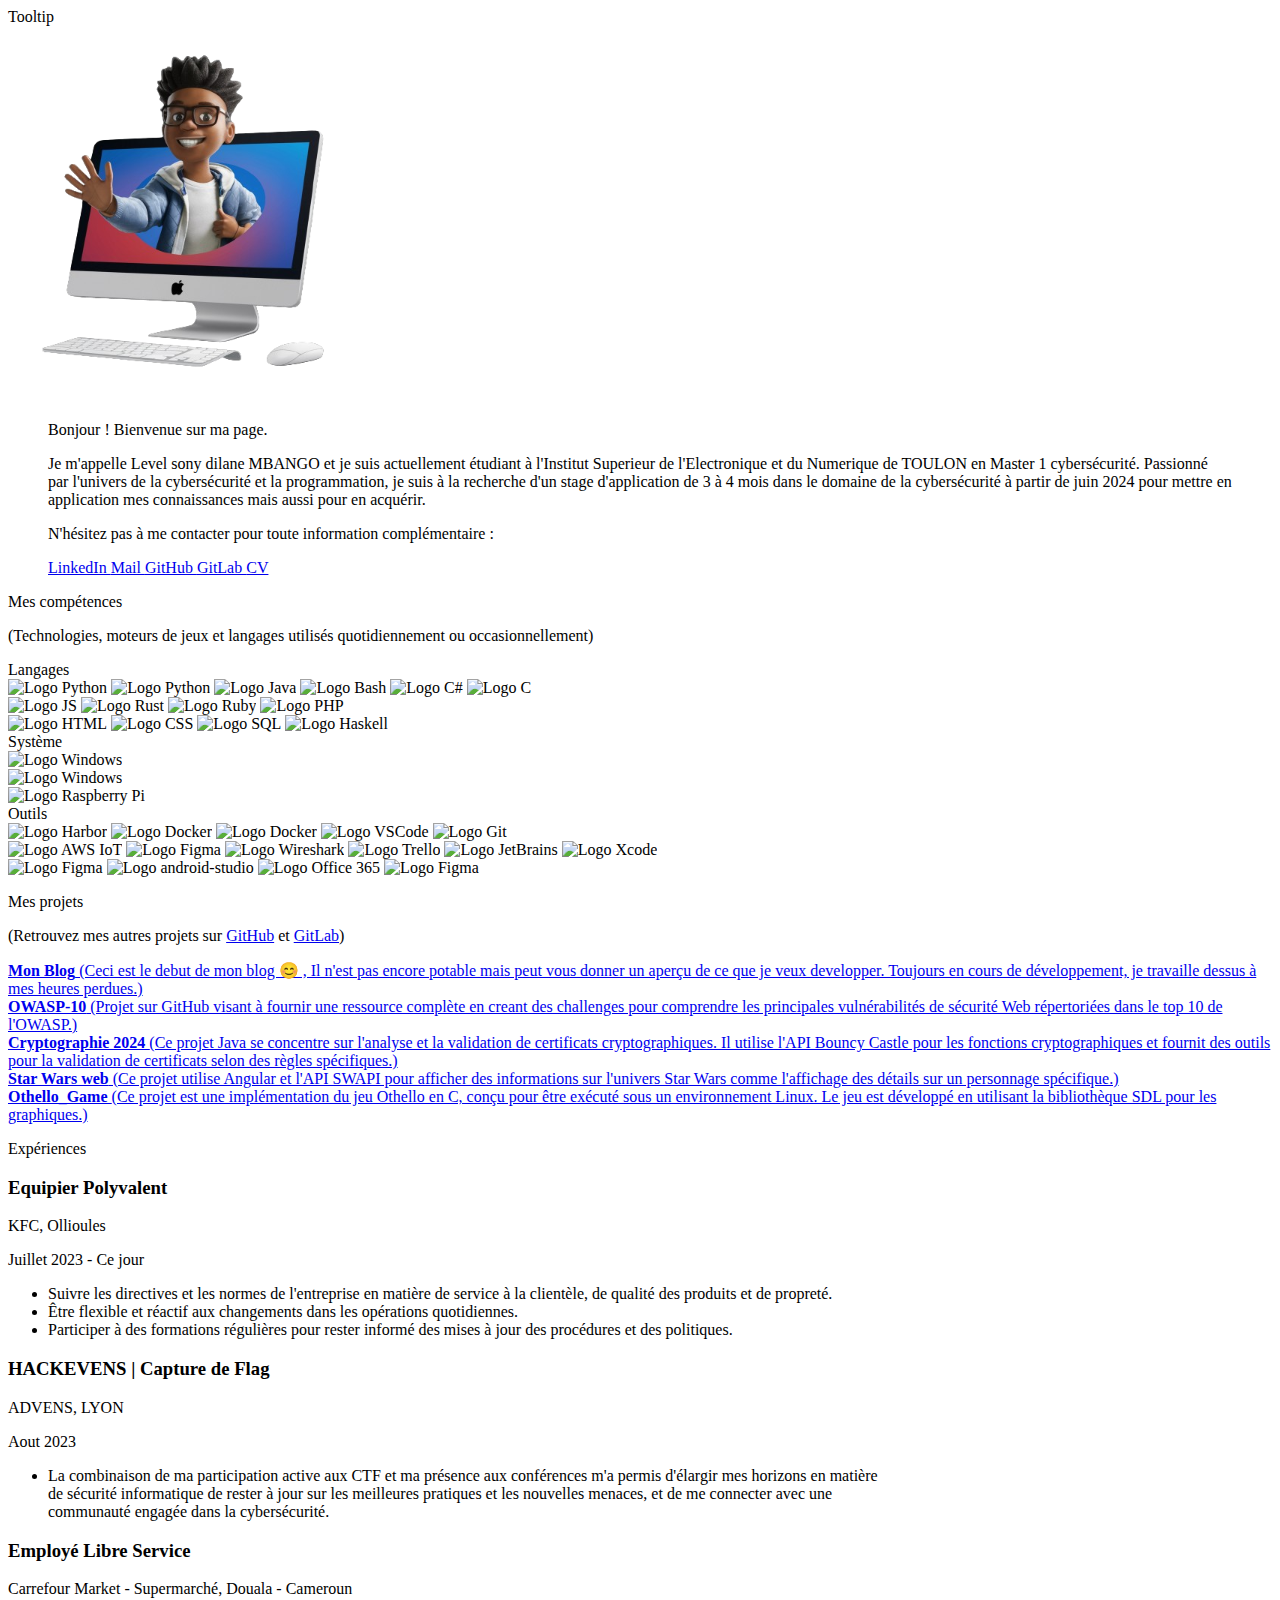
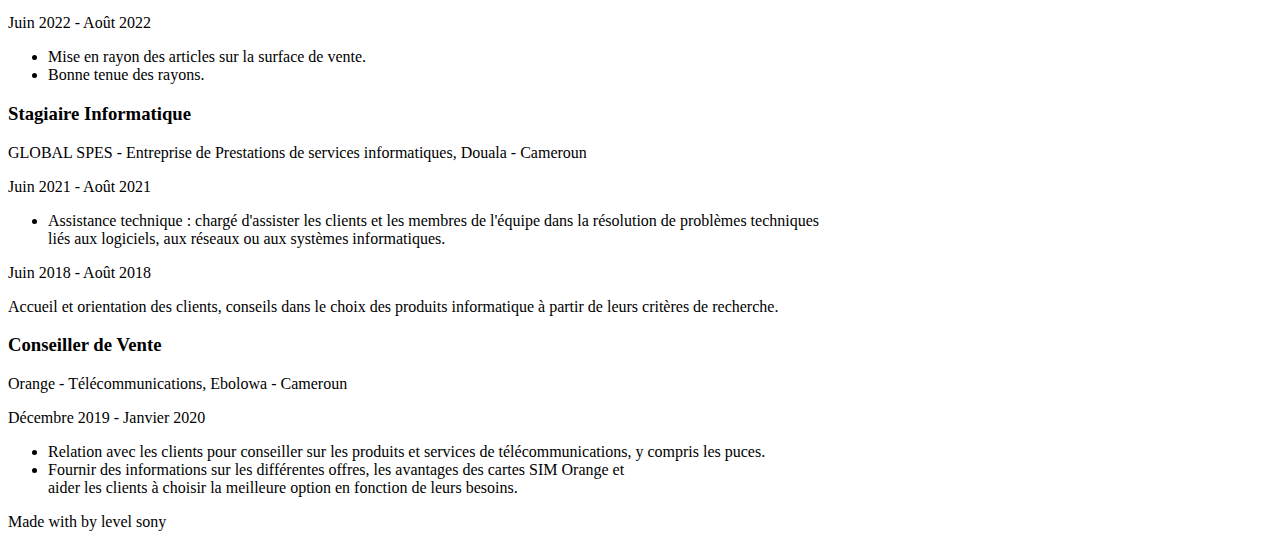
==== commit b3283165: "update" ====
--- a/index.html
+++ b/index.html
@@ -189,12 +189,11 @@
 					<strong>OWASP-10</strong> (Projet sur GitHub visant à fournir une ressource complète en creant des challenges pour comprendre les principales vulnérabilités de sécurité Web répertoriées dans le top 10 de l'OWASP.)
 				</a>
 			</div>
-
+ 
 			<div class="pt-4 text-base">
 				<a class="link mr-2" href="https://github.com/brandy223/cryptoProject-2024.git" target="_blank">
 					<i class="fas fa-lock fa-lg px-1"></i>
-					<strong>Cryptographie 2024 </strong> (Ce projet Java se concentre sur l'analyse et la validation de certificats cryptographiques. Il utilise l'API Bouncy Castle pour les fonctions cryptographiques et fournit des outils pour la<br/> 
-					validation de certificats selon des règles spécifiques. Vous pouvez consulter le code source !)
+					<strong>Cryptographie 2024 </strong> (Ce projet Java se concentre sur l'analyse et la validation de certificats cryptographiques. Il utilise l'API Bouncy Castle pour les fonctions cryptographiques et fournit des outils pour la validation de certificats selon des règles spécifiques.)
 				</a>
 			</div>
 			
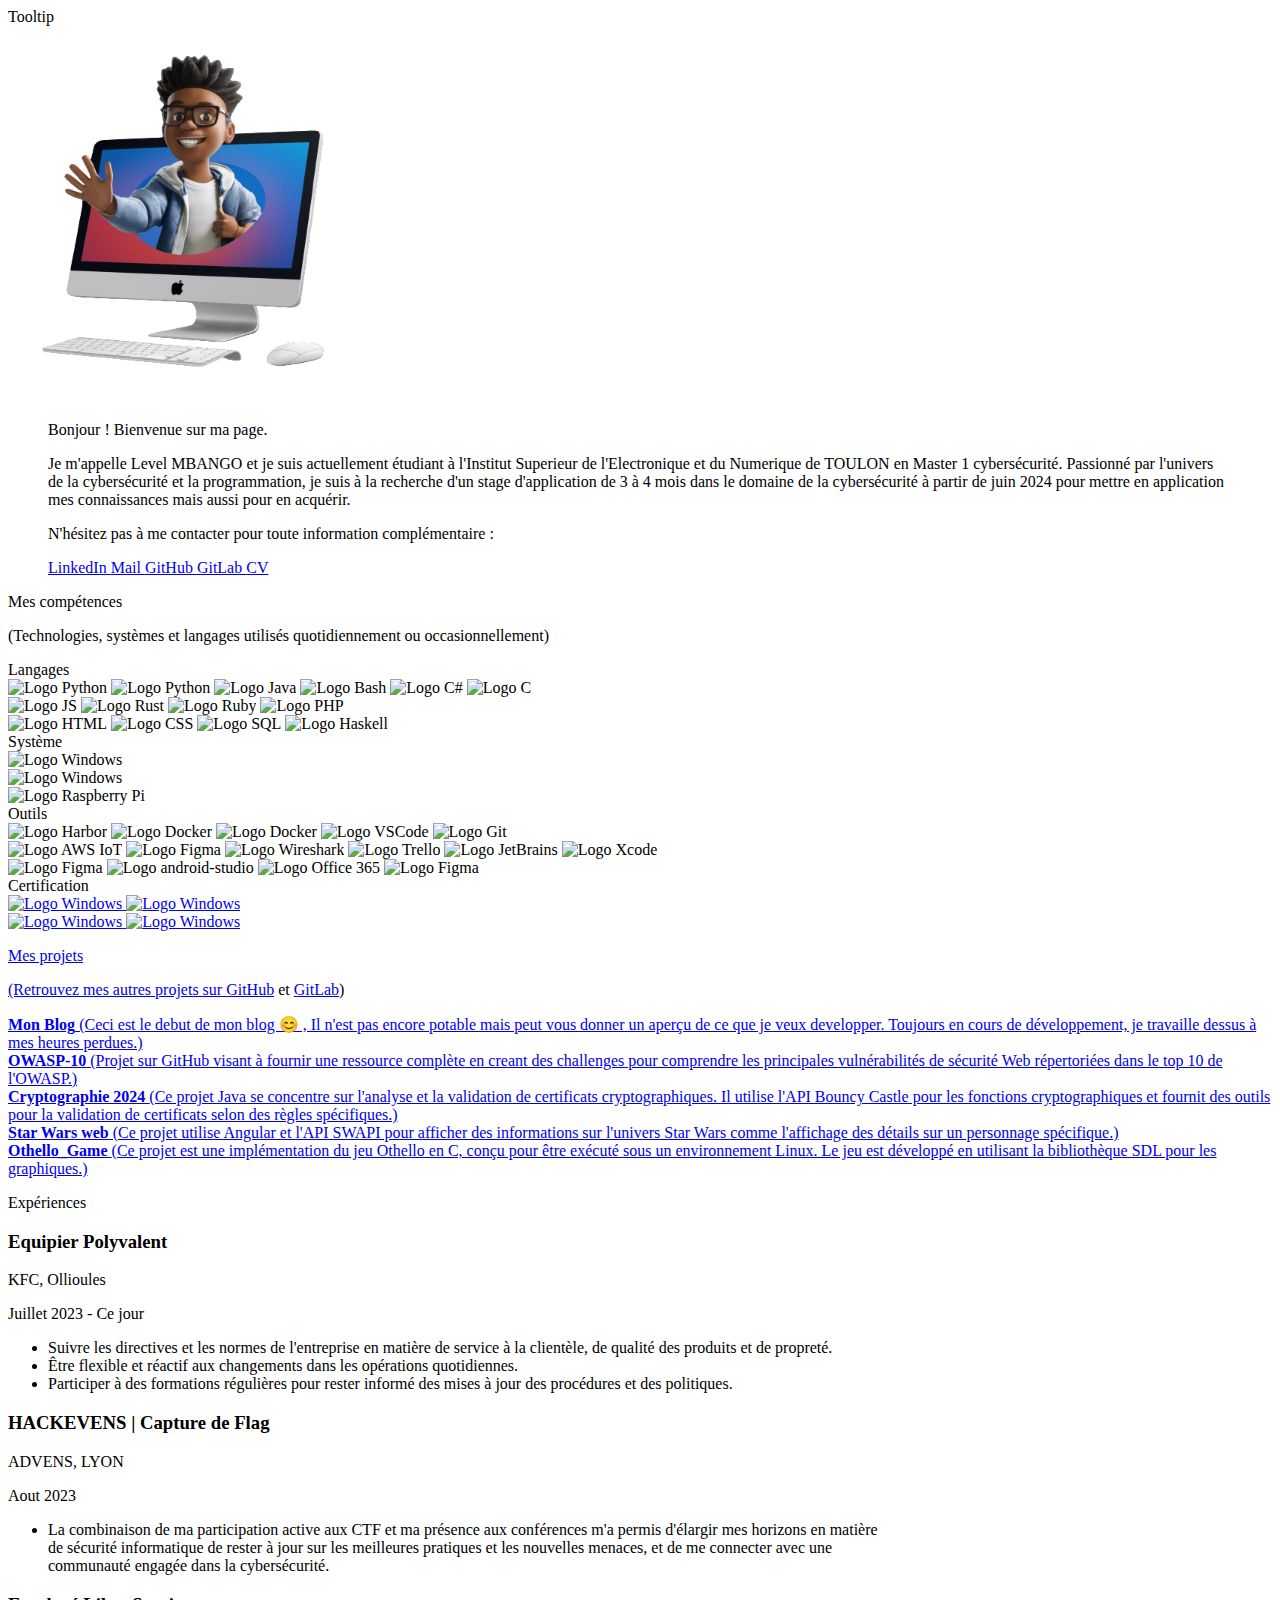
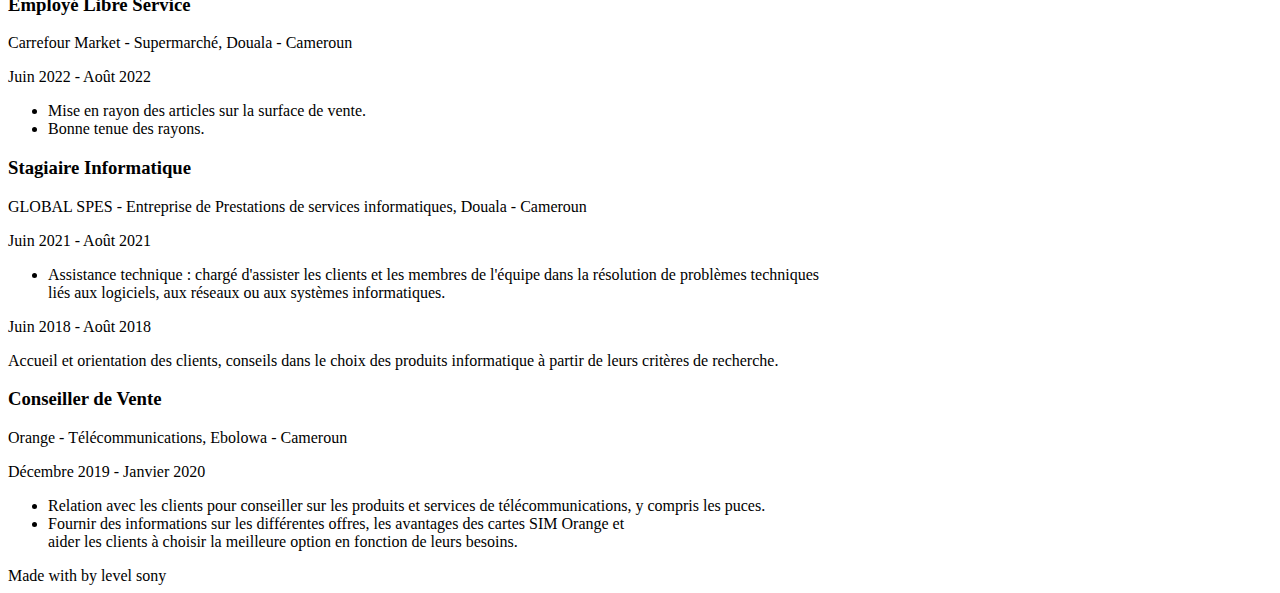
==== commit bee0c05f: "update" ====
--- a/index.html
+++ b/index.html
@@ -15,8 +15,17 @@
 	<link href="css/carousel.css" rel="stylesheet">
 	<link href="css/mouse-scroll.css" rel="stylesheet">
 	<link rel="stylesheet" href="https://unpkg.com/leaflet@1.7.1/dist/leaflet.css" />
+	 <!-- Firebase App (the core Firebase SDK) is always required and must be listed first -->
+	 <script src="https://www.gstatic.com/firebasejs/8.6.1/firebase-app.js"></script>
+
+	 <!-- If you enabled Analytics in your project, add the Firebase SDK for Analytics -->
+	 <script src="https://www.gstatic.com/firebasejs/8.6.1/firebase-analytics.js"></script>
+ 
+	 <!-- Add Firebase products that you want to use -->
+	 <script src="https://www.gstatic.com/firebasejs/8.6.1/firebase-auth.js"></script>
+	 <script src="https://www.gstatic.com/firebasejs/8.6.1/firebase-firestore.js"></script>
 <script src="https://unpkg.com/leaflet@1.7.1/dist/leaflet.js"></script>
-	<title>Level Mbango </title>
+	<title>~C'est@ony~ </title>
 
 	<link rel="shortcut icon" type="image/x-icon" href="img/profil.webp">
 </head>
@@ -30,11 +39,12 @@
 		<div id="presentation" class="h-full flex flex-col items-center justify-center pt-32 pb-36">
 			<img class="w-90 text-center" src="img/profil.webp" alt="Image de profil"></img>
 			<blockquote class="pt-6 quote">
+				
 				<p class="text-center text-lg">
 					Bonjour ! Bienvenue sur ma page.
 				</p>
 				<p class="pt-6 text-lg text-justify">
-					Je m'appelle <span class="font-bold">Level sony dilane MBANGO</span> et je suis actuellement 
+					Je m'appelle <span class="font-bold">Level MBANGO</span> et je suis actuellement 
 					<span class="font-bold">étudiant</span> à l'<span class="font-bold">Institut Superieur de l'Electronique et du Numerique</span> de TOULON  en <span class="font-bold">Master 1 cybersécurité</span>. Passionné par l'univers de la <span class="font-bold">cybersécurité et la
 					programmation</span>, je suis à la recherche d'un <span
 						class="font-bold">stage  d'application</span> de <span class="font-bold">3 à 4 mois</span> dans le domaine de la cybersécurité
@@ -78,7 +88,7 @@
 				Mes compétences
 			</p>
 			<p class="text-center text-base italic pt-4">
-				(Technologies, moteurs de jeux et langages utilisés quotidiennement ou occasionnellement)
+				(Technologies, systèmes et langages utilisés quotidiennement ou occasionnellement)
 			</p>
 			<div class="grid grid-cols-1 sm:grid-cols-4 lg:grid-cols-3 gap-8 pt-8">
 				<div
@@ -156,6 +166,29 @@
 			
 					</div>
 				</div>
+
+				<div
+					class="bg-white rounded-lg shadow-lg mt-4 p-4 hover:shadow-xl transition-shadow duration-300 col-span-1 sm:col-span-2 lg:col-span-1">
+					<div class="text-center text-lg font-semibold">
+						Certification
+					</div>
+					<div class="pt-4 text-center flex justify-center">
+						<a href="https://www.credly.com/badges/82bea356-ed96-48da-926c-bbd4a7e54ef0" target="_blank" rel="noopener noreferrer">
+						<img id="fortinet-cert-badge" class="h-12 px-1" src="https://images.credly.com/size/340x340/images/22a0ece5-ff05-4594-8320-25e55e9ae203/image.png" alt="Logo Windows"></img>
+
+						<a href="https://www.credly.com/badges/82bea356-ed96-48da-926c-bbd4a7e54ef0" target="_blank" rel="noopener noreferrer">
+							<img id="fortinet-cert-badge1" class="h-12 px-3" src="https://images.credly.com/size/340x340/images/20082fc1-94af-4773-9df0-28856b566748/image.png" alt="Logo Windows"></img>
+					</div>
+					<div class="pt-4 text-center flex justify-center">
+						<a href="https://www.credly.com/badges/4b91acca-31f3-498d-a4a2-2d20dc549284" target="_blank" rel="noopener noreferrer">
+						<img id="fortinet-cert-badge2" class="h-12 px-1" src="https://images.credly.com/size/340x340/images/4b6db74c-f2da-4958-ad21-27288f2dd7f3/image.png" alt="Logo Windows"></img>
+
+						<a href="https://www.credly.com/badges/a8722870-cef2-4d3f-8135-3c6928d38deb" target="_blank" rel="noopener noreferrer">
+							<img id="fortinet-cert-badge3" class="h-12 px-1" src="https://images.credly.com/size/340x340/images/38484a57-5b41-4411-aaf3-63030da63993/image.png" alt="Logo Windows"></img>
+
+					</div>
+				</div>
+				
 			</div>
 		</div>
 		
@@ -211,7 +244,7 @@
 				
 			</a>
 		</div>
-	
+
 		<div class="pt-24 text-base">
 		
 		<div class="flex justify-center">
@@ -244,7 +277,6 @@
 					communauté engagée dans la cybersécurité. </li>
 				</ul>
 			</div>
-
 			<div class="bg-white rounded-lg shadow-lg mt-12 p-4 hover:shadow-xl  font-semibold border p-2 transition-shadow duration-300 col-span-1 sm:col-span-2 lg:col-span-1 w-full">
 				<h3 class="text-lg font-bold">Employé Libre Service</h3>
 				<p class="text-gray-700">Carrefour Market - Supermarché, Douala - Cameroun</p>
@@ -294,6 +326,29 @@
 	<script src="https://unpkg.com/tippy.js@6"></script>
 	<script src="js/app.js"></script>
 	<script src="js/tooltip.js"></script>
+	<script type="module">
+		// Import the functions you need from the SDKs you need
+		import { initializeApp } from "https://www.gstatic.com/firebasejs/10.10.0/firebase-app.js";
+		import { getAnalytics } from "https://www.gstatic.com/firebasejs/10.10.0/firebase-analytics.js";
+		// TODO: Add SDKs for Firebase products that you want to use
+		// https://firebase.google.com/docs/web/setup#available-libraries
+	  
+		// Your web app's Firebase configuration
+		// For Firebase JS SDK v7.20.0 and later, measurementId is optional
+		const firebaseConfig = {
+		  apiKey: "AIzaSyCUXDi1a-6yV-EjOpxHAa5AnY7YDjetjB4",
+		  authDomain: "portofolio-8ce19.firebaseapp.com",
+		  projectId: "portofolio-8ce19",
+		  storageBucket: "portofolio-8ce19.appspot.com",
+		  messagingSenderId: "823148744151",
+		  appId: "1:823148744151:web:75ec576497f7c9441f0f92",
+		  measurementId: "G-64W0X9BXG3"
+		};
+	  
+		// Initialize Firebase
+		const app = initializeApp(firebaseConfig);
+		const analytics = getAnalytics(app);
+	  </script>
 </body>
 
 </html>
